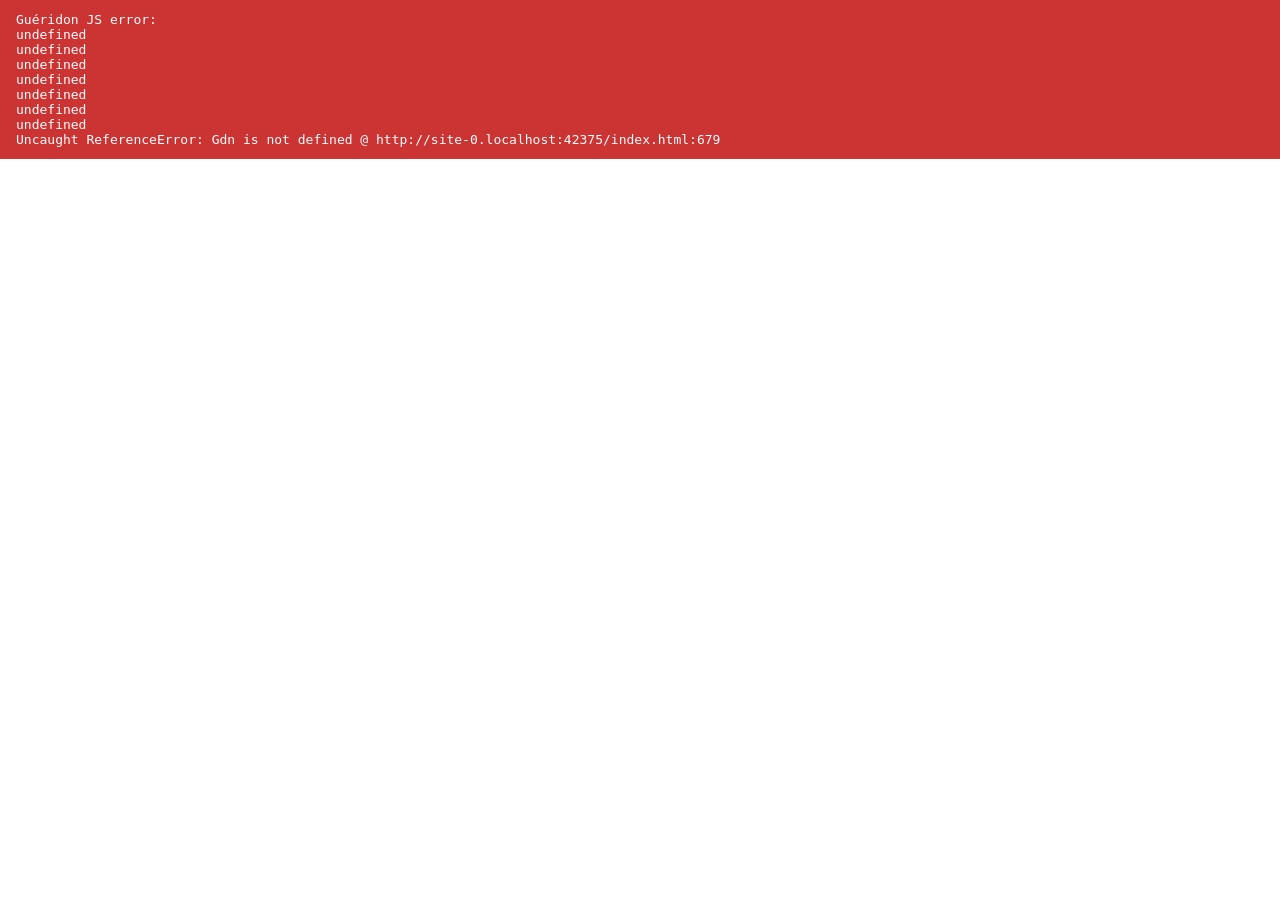
==== index.html @ 681e8d18 "Fix slash command intercept — only catch bridge/local commands, not CC skills /close and other CC sk" ====
<!DOCTYPE html>
<html lang="en">
<head>
<meta charset="utf-8">
<meta name="viewport" content="width=device-width, initial-scale=1, viewport-fit=cover">
<meta http-equiv="Cache-Control" content="no-cache, no-store, must-revalidate">
<meta http-equiv="Pragma" content="no-cache">
<meta http-equiv="Expires" content="0">
<title>Guéridon</title>
<link rel="manifest" href="/manifest.json">
<link rel="icon" href="/icon-192.svg" type="image/svg+xml">
<meta name="theme-color" content="#1a1a1a">
<meta name="apple-mobile-web-app-capable" content="yes">
<meta name="apple-mobile-web-app-status-bar-style" content="black-translucent">
<link rel="stylesheet" href="/style.css">
</head>
<body>

  <div class="switcher-backdrop" id="switcherBackdrop"></div>
  <div class="switcher" id="switcher">
    <div class="switcher-handle"></div>
    <div class="switcher-header">
      <span class="status-connection" id="switcherConnectionDot"></span>
      <input class="switcher-search" id="switcherSearch" type="text" placeholder="Filter sessions…">
      <button class="switcher-close" id="switcherClose" aria-label="Close">&#x2715;</button>
    </div>
    <div class="switcher-list" id="switcherList"></div>
  </div>

  <div class="ask-backdrop" id="askBackdrop"></div>
  <div class="ask-sheet" id="askSheet">
    <div class="ask-handle"></div>
    <div id="askContent"></div>
  </div>

  <div class="drop-overlay" id="dropOverlay">
    <div class="drop-overlay-label">Drop files here</div>
  </div>

  <div class="messages" id="messages"></div>


  <div class="slash-sheet-overlay" id="slashSheet">
    <div class="slash-sheet">
      <div class="slash-sheet-handle"></div>
      <div class="slash-sheet-header">
        <div class="slash-sheet-title">Commands</div>
        <button class="slash-close" aria-label="Close">&#x2715;</button>
      </div>
      <input class="slash-search" id="slashSearch" type="text" placeholder="Filter commands…">
      <div id="slashList"></div>
    </div>
  </div>

  <div class="input-area">
    <textarea class="input-field" placeholder="Message Claude..." rows="1" autocomplete="off" autocorrect="off" spellcheck="false"></textarea>
    <div class="staged-deposits" id="stagedDeposits"></div>
    <div class="btn-bar">
      <button class="btn-circle btn-file" aria-label="Attach" id="fileBtn">+</button>
      <button class="btn-circle btn-slash" aria-label="Commands" id="slashBtn">/</button>
      <button class="btn-lozenge folder" id="folderBtn"><span class="label" id="project"></span></button>
      <button class="btn-lozenge context" id="contextBtn"><span class="pct" id="contextPct"></span><span class="push-denied" id="pushDenied" title="Notifications blocked">🔇</span></button>
      <button class="btn-circle btn-send" aria-label="Send" id="sendBtn">&#x2191;</button>
    </div>
  </div>

<script>
// Early error handler — catches script load failures and syntax errors that
// occur BEFORE the inline script's own error reporting sets up. Without this,
// a broken module chain produces a silently dead page (gdn-lemega).
window.__gdnErrors = [];
window.addEventListener('error', function(e) {
  window.__gdnErrors.push(e.message + (e.filename ? ' @ ' + e.filename + ':' + e.lineno : ''));
  var d = document.getElementById('__gdnErrorBanner');
  if (!d) {
    d = document.createElement('pre');
    d.id = '__gdnErrorBanner';
    d.style.cssText = 'position:fixed;top:0;left:0;right:0;z-index:99999;background:#c33;color:white;padding:12px 16px;font-size:13px;white-space:pre-wrap;max-height:40vh;overflow:auto;margin:0;font-family:monospace;';
    (document.body || document.documentElement).appendChild(d);
  }
  d.textContent = 'Guéridon JS error:\n' + window.__gdnErrors.join('\n');
}, true);
</script>
<script src="/marked.js"></script>
<script src="/render-utils.js"></script>
<script src="/render-chips.js"></script>
<script src="/render-messages.js"></script>
<script src="/render-chrome.js"></script>
<script src="/render-overlays.js"></script>
<script>
// === Client error reporting ===
// Captures unhandled errors and promise rejections, sends to bridge.
// Fire-and-forget — never blocks or throws.
{
  const reported = new Set();
  window.reportError = reportError;
  function reportError(message, stack) {
    const key = message + (stack || '');
    if (reported.has(key)) return;
    reported.add(key);
    setTimeout(() => reported.delete(key), 5000); // dedup window
    try {
      fetch('/client-error', {
        method: 'POST',
        headers: { 'Content-Type': 'application/json' },
        body: JSON.stringify({ message, stack, userAgent: navigator.userAgent, url: location.href }),
      }).catch(() => {}); // swallow fetch failures
    } catch { /* swallow */ }
  }
  window.addEventListener('error', (e) => reportError(e.message, e.error?.stack));
  window.addEventListener('unhandledrejection', (e) => reportError(String(e.reason), e.reason?.stack));
}

let cachedState = null;
let switcherOpen = false;
let switcherExpandedFolder = null; // folder name currently expanded in switcher

// === Mode detection ===
const params = new URLSearchParams(location.search);
let bridgeUrl = params.get('bridge'); // Explicit bridge URL: ?bridge=http://kube:3001

// === iOS keyboard detection ===
// Body-scroll layout: no height-setting needed (body grows with content,
// the iOS viewport lie doesn't matter). Only toggle keyboard-open class
// for safe-area padding adjustments in standalone mode.
{
  if (window.visualViewport) {
    const inputArea = document.querySelector('.input-area');
    const refHeight = window.visualViewport.height;
    window.visualViewport.addEventListener('resize', () => {
      const keyboardOpen = window.visualViewport.height < refHeight - 100;
      inputArea.classList.toggle('keyboard-open', keyboardOpen);
    });
  }
}

// === Push notifications ===
let swRegistration = null;
let swReady = null;
let pushPermissionGranted = false;
let lastPushTag = null; // dedup: skip replay of same idle state on SSE reconnect
document.addEventListener('visibilitychange', () => {
  if (!document.hidden) lastPushTag = null; // page visible — allow next notification
});

// Register service worker immediately (needed for push + PWA install)
if ('serviceWorker' in navigator) {
  swReady = navigator.serviceWorker.register('/sw.js').then(
    (reg) => { swRegistration = reg; return reg; },
    (e) => { console.warn('[push] SW registration failed:', e); return null; },
  );
  // Listen for notification click deep-links from service worker
  navigator.serviceWorker.addEventListener('message', (ev) => {
    if (ev.data?.type === 'notificationClick' && ev.data.folder) {
      location.hash = ev.data.folder;
    }
  });
} else {
  swReady = Promise.resolve(null);
}

/** Request notification permission. Must be called from user gesture. */
async function pushRequestPermission() {
  if (!('Notification' in window)) return false;
  if (Notification.permission === 'granted') { pushPermissionGranted = true; return true; }
  if (Notification.permission === 'denied') {
    document.getElementById('pushDenied').classList.add('visible');
    return false;
  }
  const result = await Notification.requestPermission();
  pushPermissionGranted = result === 'granted';
  if (!pushPermissionGranted) {
    document.getElementById('pushDenied').classList.add('visible');
  }
  return pushPermissionGranted;
}

// Push denied indicator: tap shows instructions
document.getElementById('pushDenied').addEventListener('click', (e) => {
  e.stopPropagation();
  alert('Notifications are blocked.\n\nTo re-enable:\niOS: Settings → Notifications → Safari\nAndroid: Site settings → Notifications');
});

/** Subscribe to push via bridge. Call after hello provides VAPID key. */
async function pushSubscribe(vapidPublicKey) {
  await swReady;
  if (!swRegistration || !vapidPublicKey || !('PushManager' in window)) return;
  try {
    let sub = await swRegistration.pushManager.getSubscription();
    if (!sub) {
      const padding = '='.repeat((4 - (vapidPublicKey.length % 4)) % 4);
      const b64 = (vapidPublicKey + padding).replace(/-/g, '+').replace(/_/g, '/');
      const raw = atob(b64);
      const key = new Uint8Array(raw.length);
      for (let i = 0; i < raw.length; i++) key[i] = raw.charCodeAt(i);
      sub = await swRegistration.pushManager.subscribe({ userVisibleOnly: true, applicationServerKey: key });
    }
    // POST subscription to bridge
    if (bridgeUrl) {
      const subHeaders = { 'Content-Type': 'application/json' };
      if (ssePushToken) subHeaders['X-Push-Token'] = ssePushToken;
      await fetch(`${bridgeUrl}/push/subscribe`, {
        method: 'POST',
        headers: subHeaders,
        body: JSON.stringify(sub.toJSON()),
      });
      console.log('[push] Subscription sent to bridge');
    }
  } catch (e) {
    console.warn('[push] Subscription failed:', e);
  }
}

/** Show local notification (when page is unfocused and SW available). */
function pushNotify(body, opts = {}) {
  if (document.hasFocus()) return;
  if (!pushPermissionGranted && (typeof Notification === 'undefined' || Notification.permission !== 'granted')) return;
  const tag = opts.tag || 'gueridon-default';
  // Dedup: SSE reconnects replay the same idle state snapshot, which re-triggers
  // this function. Skip if we already notified for this tag. Cleared when status
  // transitions to 'working' (new turn) or when the page regains focus.
  if (tag === lastPushTag) return;
  lastPushTag = tag;
  const title = 'Guéridon';
  if (swRegistration) {
    swRegistration.showNotification(title, {
      body,
      icon: '/icon-192.svg',
      badge: '/icon-192.svg',
      tag,
      renotify: true,
      vibrate: opts.vibrate || [200],
      data: { folder: opts.folder || '' },
    });
  } else {
    new Notification(title, { body, icon: '/icon-192.svg', tag });
  }
}

// === SSE bridge client ===
let sseSource = null;
let sseClientId = 'bb-' + Date.now().toString(36) + Math.random().toString(36).slice(2, 6);
let sseCurrentFolder = null; // folder name we're connected to
let ssePushToken = null;     // bridge-issued token for push subscribe/unsubscribe auth (gdn-ricocu)
let sseWatchdog = null;
const SSE_WATCHDOG_MS = 65_000; // 60s silence = dead (pings every 30s + margin)

// Live state — shared between SSE and WS modes
let liveState = {
  session: {},
  messages: [],
  connection: 'disconnected',
  status: 'idle',
  switcher: null,
  _activity: null,
};

function sseConnect() {
  if (!bridgeUrl) return;
  if (sseSource) { sseSource.close(); sseSource = null; }

  const url = `${bridgeUrl}/events?clientId=${encodeURIComponent(sseClientId)}`;
  sseSource = new EventSource(url);

  sseSource.addEventListener('hello', (ev) => {
    const data = JSON.parse(ev.data);
    if (data.version !== 1) {
      console.error('[bb] protocol version mismatch, reloading');
      location.reload();
      return;
    }
    liveState.connection = 'connected';
    sseResetWatchdog();
    sseRender();

    // Store bridge-issued push token for subscribe/unsubscribe auth (gdn-ricocu)
    ssePushToken = data.pushToken || null;

    // Subscribe to push if bridge provides VAPID key
    if (data.vapidPublicKey) {
      pushSubscribe(data.vapidPublicKey);
    }

    // Re-establish session from hash or previous state.
    // Clear stale messages — the POST /session response sends a fresh state snapshot.
    // Without this, deltas arriving between reconnect and state snapshot accumulate
    // on top of old messages, causing visual duplication.
    if (sseCurrentFolder) {
      // Always clear stale messages when we have an active folder —
      // both auto-reconnect (Last-Event-ID) and watchdog reconnect (fresh
      // EventSource) need a clean slate before the state snapshot arrives.
      liveState.messages = [];
      ssePostSession(sseCurrentFolder);
    } else if (location.hash.length > 1) {
      ssePostSession(location.hash.slice(1));
    }
  });

  sseSource.addEventListener('folders', (ev) => {
    const data = JSON.parse(ev.data);
    sseResetWatchdog();
    handleSSEFolders(data.folders || []);
  });

  sseSource.addEventListener('state', (ev) => {
    const data = JSON.parse(ev.data);
    sseResetWatchdog();
    // Discard events for wrong folder (data.folder is the routing key; data.session is the session object)
    if (sseCurrentFolder && data.folder && data.folder !== sseCurrentFolder) return;
    handleSSEState(data);
  });

  sseSource.addEventListener('delta', (ev) => {
    const data = JSON.parse(ev.data);
    sseResetWatchdog();
    if (sseCurrentFolder && data.folder && data.folder !== sseCurrentFolder) return;
    handleSSEDelta(data);
  });

  sseSource.addEventListener('ping', () => {
    sseResetWatchdog();
  });

  sseSource.onerror = () => {
    liveState.connection = 'disconnected';
    liveState._activity = null;
    sseRender();
    // EventSource auto-reconnects — no manual retry needed
  };

  sseSource.onopen = () => {
    // Fires on initial connect and each reconnect
    sseResetWatchdog();
  };
}

function sseResetWatchdog() {
  if (sseWatchdog) clearTimeout(sseWatchdog);
  sseWatchdog = setTimeout(() => {
    console.log('[bb] SSE watchdog: no events for 65s, reconnecting');
    if (sseSource) { sseSource.close(); sseSource = null; }
    liveState.connection = 'disconnected';
    sseRender();
    sseConnect();
  }, SSE_WATCHDOG_MS);
}

function mapFolderState(state) {
  if (state === 'active' || state === 'paused') return 'now';
  if (state === 'closed') return 'previous';
  return 'fresh';
}

function handleSSEFolders(folders) {
  liveState.switcher = {
    sessions: folders.map(f => ({
      id: f.path || f.name,
      project: f.name,
      status: mapFolderState(f.state),
      backendState: f.state,
      humanSessionCount: f.humanSessionCount || 0,
      updated: f.lastActive,
      last_message: f.handoffPurpose || '',
      context_pct: f.contextPct || 0,
      sessions: f.sessions || [],
    })),
  };

  // Auto-connect: hash, first active, or open switcher
  if (!sseCurrentFolder) {
    let target = null;
    if (location.hash.length > 1) {
      const hashName = location.hash.slice(1);
      target = folders.find(f => f.name === hashName || f.path === hashName);
    }
    if (!target) target = folders.find(f => f.state === 'active');
    if (target) {
      sseConnectFolder(target);
    } else {
      switcherOpen = true;
    }
  }
  sseRender();
}

function handleSSEState(data) {
  // Bridge broadcasts: { session: folderName, ...getState() }
  // getState().session is {id, model, project, context_pct} — overwrites the string
  // (later properties win in spread). So data.session is the object.

  if (data.messages) {
    console.log('[bb] state snapshot:', data.messages.length, 'msgs');
    liveState.messages = data.messages;
  }
  if (data.session && typeof data.session === 'object') {
    liveState.session = { ...liveState.session, ...data.session };
  }
  if (data.status) liveState.status = data.status;
  if (data.status === 'working') lastPushTag = null; // new turn — allow next idle notification
  if (data.slashCommands !== undefined) liveState.slashCommands = data.slashCommands;
  if (data.status === 'idle') {
    liveState._activity = null;
    // Local notification when Claude finishes (page unfocused)
    const folder = sseCurrentFolder || '';
    pushNotify(`Claude finished in ${folder}`, {
      tag: `gueridon-done-${folder}`,
      folder,
    });
  }

  sseRender();
}

function handleSSEDelta(data) {
  switch (data.type) {
    case 'status':
      liveState.status = data.status;
      if (data.status === 'idle') liveState._activity = null;
      if (data.status === 'working') {
        lastPushTag = null; // new turn — allow next idle notification
      }
      break;

    case 'message_start':
      // New message boundary — either outer turn start or inner API call
      // (mini-reset). Always push a fresh assistant message.
      liveState.messages.push({ role: 'assistant', content: null });
      console.log('[bb] message_start, now', liveState.messages.length, 'msgs');
      break;

    case 'activity':
      liveState._activity = data.activity;
      liveState.status = 'working';
      // Ensure an assistant message exists for incoming content/tool deltas
      ensureAssistantMessage();
      break;

    case 'content': {
      const msg = ensureAssistantMessage();
      msg.content = data.text;
      break;
    }

    case 'tool_start': {
      const msg = ensureAssistantMessage();
      if (!msg.tool_calls) msg.tool_calls = [];
      // Ensure we have an entry at this index
      while (msg.tool_calls.length <= data.index) {
        msg.tool_calls.push({ name: '', status: 'running', input: '', output: null, collapsed: true });
      }
      msg.tool_calls[data.index] = {
        name: data.name,
        status: 'running',
        input: data.input || '',
        output: null,
        collapsed: true,
      };
      break;
    }

    case 'tool_complete': {
      const last = liveState.messages[liveState.messages.length - 1];
      if (last?.tool_calls?.[data.index]) {
        last.tool_calls[data.index].status = data.status;
        if (data.output) last.tool_calls[data.index].output = data.output;
      }
      break;
    }

    case 'ask_user':
      showAskUserOverlay(data.questions, data.toolCallId, {
        els: askEls,
        onAnswer(answer) {
          ssePostPrompt(sseCurrentFolder, answer);
          liveState.messages.push({ role: 'user', content: answer });
          sseRender();
        },
        onDismiss() { ta.focus(); },
      });
      break;

    case 'thinking_content': {
      const msg = ensureAssistantMessage();
      msg.thinking = data.text;
      break;
    }

    case 'api_error':
      liveState.status = 'idle';
      liveState._activity = null;
      liveState.messages.push({ role: 'assistant', content: data.error });
      break;
  }
  sseRender();
}

/** Ensure the last message is an assistant message — create one if not.
 * Message splitting is driven by message_start deltas from the server
 * (emitted at turn start and on inner API call index collisions). */
function ensureAssistantMessage() {
  const last = liveState.messages[liveState.messages.length - 1];
  if (last && last.role === 'assistant') return last;
  const msg = { role: 'assistant', content: null };
  liveState.messages.push(msg);
  return msg;
}

async function ssePostSession(folderName, sessionId) {
  try {
    const body = sessionId ? { sessionId } : {};
    const res = await fetch(`${bridgeUrl}/session/${encodeURIComponent(folderName)}`, {
      method: 'POST',
      headers: { 'Content-Type': 'application/json', 'X-Client-ID': sseClientId },
      body: JSON.stringify(body),
    });
    if (!res.ok) { console.error('[bb] POST /session failed:', res.status); reportError('POST /session failed: ' + res.status); }
  } catch (err) {
    console.error('[bb] POST /session error:', err);
    reportError('POST /session error: ' + err);
  }
}

async function ssePostPrompt(folderName, text) {
  try {
    const res = await fetch(`${bridgeUrl}/prompt/${encodeURIComponent(folderName)}`, {
      method: 'POST',
      headers: { 'Content-Type': 'application/json', 'X-Client-ID': sseClientId },
      body: JSON.stringify({ text }),
    });
    if (!res.ok) {
      console.error('[bb] POST /prompt failed:', res.status);
      reportError('POST /prompt failed: ' + res.status);
      return { ok: false };
    }
    const data = await res.json();
    return { ok: true, queued: !!data.queued, delivered: !!data.delivered };
  } catch (err) {
    console.error('[bb] POST /prompt error:', err);
    reportError('POST /prompt error: ' + err);
    return { ok: false };
  }
}

async function ssePostAbort(folderName) {
  try {
    await fetch(`${bridgeUrl}/abort/${encodeURIComponent(folderName)}`, {
      method: 'POST',
      headers: { 'Content-Type': 'application/json', 'X-Client-ID': sseClientId },
    });
  } catch (err) {
    console.error('[bb] POST /abort error:', err);
    reportError('POST /abort error: ' + err);
  }
}

async function ssePostExit(folderName) {
  try {
    await fetch(`${bridgeUrl}/exit/${encodeURIComponent(folderName)}`, {
      method: 'POST',
      headers: { 'Content-Type': 'application/json', 'X-Client-ID': sseClientId },
    });
  } catch (err) {
    console.error('[bb] POST /exit error:', err);
    reportError('POST /exit error: ' + err);
  }
}

async function exitSession() {
  if (!bridgeUrl || !sseCurrentFolder) return;
  await ssePostExit(sseCurrentFolder);
  sseCurrentFolder = null;
  liveState.session = {};
  liveState.messages = [];
  liveState.status = 'idle';
  liveState._activity = null;
  liveState.slashCommands = null;
  location.hash = '';
  switcherOpen = true;
  fetch(bridgeUrl + '/folders')
    .then(r => r.json())
    .then(d => { if (d.folders) handleSSEFolders(d.folders); })
    .catch(() => {});
  sseRender();
}

// showAskUserOverlay, hideAskUserOverlay now in /render-overlays.js

function sseConnectFolder(folder, sessionId) {
  const name = folder.name || folder;
  // Allow reconnect to same folder if switching sessions
  if (sseCurrentFolder === name && !sessionId) return;
  sseCurrentFolder = name;
  liveState.session = { project: name };
  liveState.messages = [];
  liveState.status = 'idle';
  liveState._activity = null;
  location.hash = name;
  stagedDeposits = [];
  renderStagedDeposits();
  ssePostSession(name, sessionId);
  sseRender();
}

let sseRenderQueued = false;
function refreshPlaceholder() {
  updatePlaceholder(document.querySelector('.input-field'), {
    currentFolder: sseCurrentFolder,
    connection: liveState.connection,
    status: liveState.status,
    activity: liveState._activity,
    model: liveState.session?.model,
  });
}

function sseRender() {
  if (sseRenderQueued) return;
  sseRenderQueued = true;
  requestAnimationFrame(() => {
    sseRenderQueued = false;
    cachedState = liveState;
    renderStatusBar(liveState, chromeEls);
    // Auto-scroll if user is near the bottom (within 150px).
    // Replaces scroll-snap which fought iOS keyboard animation.
    const scrollGap = document.documentElement.scrollHeight - window.scrollY - window.innerHeight;
    const wasNearBottom = scrollGap < 150;

    renderMessages(document.getElementById('messages'), liveState.messages, {
      status: liveState.status,
      connection: liveState.connection,
      activity: liveState._activity,
      onError: reportError,
    });

    if (wasNearBottom) {
      window.scrollTo({ top: document.body.scrollHeight });
    }
    refreshSwitcher();
    refreshSendButton();
    // Show action buttons when any folder is connected (local commands always available)
    const hasFolder = !!sseCurrentFolder;
    document.getElementById('slashBtn').classList.toggle('visible', hasFolder);
    document.getElementById('fileBtn').classList.toggle('visible', hasFolder);
    refreshPlaceholder();
  });
}

// Start SSE if configured
function initSSE() {
  sseConnect();
  window.addEventListener('hashchange', () => {
    const folder = location.hash.slice(1);
    if (folder && folder !== sseCurrentFolder) {
      sseConnectFolder({ name: folder });
    }
  });
}

if (bridgeUrl) {
  initSSE();
} else {
  // Auto-discover: probe same-origin /folders (when served by the bridge itself).
  fetch('/folders').then((res) => {
    if (res.ok) {
      bridgeUrl = location.origin;
      initSSE();
    }
  }).catch(() => {});
}

// === Rendering helpers ===

// Render functions from client/*.js modules (window.Gdn namespace)
const { esc, trimText, trimToolOutput, truncateThinking, buildDepositNoteClient, THINKING_TRUNCATE,
        renderChip, renderThinkingChip, renderLocalCommand, attachCopyButton,
        addCopyButtons, renderUserBubble, renderMessages,
        renderStatusBar, renderSwitcher, updatePlaceholder, updateSendButton,
        showAskUserOverlay, hideAskUserOverlay,
        getSlashCommands, renderSlashList, openSlashSheet,
        showStagedError: _showStagedError, renderStagedDeposits: _renderStagedDeposits } = Gdn;

// Chrome element refs — cached once, passed to render functions
const chromeEls = {
  project: document.getElementById('project'),
  contextPct: document.getElementById('contextPct'),
  contextBtn: document.getElementById('contextBtn'),
  connectionDot: document.getElementById('switcherConnectionDot'),
  body: document.body,
};
const switcherEls = {
  switcher: document.getElementById('switcher'),
  list: document.getElementById('switcherList'),
  backdrop: document.getElementById('switcherBackdrop'),
  body: document.body,
};
const askEls = {
  backdrop: document.getElementById('askBackdrop'),
  sheet: document.getElementById('askSheet'),
  content: document.getElementById('askContent'),
};
const slashEls = {
  list: document.getElementById('slashList'),
  sheet: document.getElementById('slashSheet'),
  searchInput: document.getElementById('slashSearch'),
};
const stagedContainer = document.getElementById('stagedDeposits');

// Orchestrator wrappers — bind mutable state to module functions
function showStagedError(msg) { _showStagedError(msg, stagedContainer); }
function renderStagedDeposits() {
  _renderStagedDeposits(stagedDeposits, {
    container: stagedContainer,
    onRemove(i) { stagedDeposits.splice(i, 1); renderStagedDeposits(); refreshSendButton(); },
  });
}

// Configure marked — GFM for tables/task lists/strikethrough, no <br> on single newlines
marked.setOptions({ gfm: true, breaks: false });


// renderStatusBar, renderSwitcher, updatePlaceholder, updateSendButton now in /render-chrome.js

function refreshSwitcher() {
  renderSwitcher(cachedState || liveState, {
    switcherOpen,
    currentFolder: sseCurrentFolder,
    expandedFolder: switcherExpandedFolder,
    filter: document.getElementById('switcherSearch').value.trim().toLowerCase(),
    els: switcherEls,
    onConnect: (folder, sessionId) => {
      if (!bridgeUrl) return;
      sseConnectFolder(folder, sessionId);
      closeSwitcher();
    },
    onExpand: (folder) => {
      switcherExpandedFolder = folder;
      refreshSwitcher();
    },
    onCreate: (name) => {
      if (!bridgeUrl) return;
      fetch(bridgeUrl + '/folders', {
        method: 'POST',
        headers: { 'Content-Type': 'application/json' },
        body: JSON.stringify(name ? { name } : {}),
      })
        .then(r => { if (!r.ok) return r.json().then(e => Promise.reject(e)); return r.json(); })
        .then(d => {
          sseConnectFolder({ name: d.name, path: d.path });
          closeSwitcher();
        })
        .catch(e => alert(e.error || 'Failed to create folder'));
    },
  });
}

// Bridge mode renders via its own event handlers — no render() call needed.

function closeSwitcher() {
  switcherOpen = false;
  document.getElementById('switcher').dataset.open = 'false';
  document.getElementById('switcherBackdrop').dataset.open = 'false';
  document.getElementById('switcherSearch').value = '';
  delete document.body.dataset.switcherOpen;
}

// Switcher: open/close uses client-side state, search re-filters without refetching
document.getElementById('switcherClose').addEventListener('click', closeSwitcher);
document.getElementById('switcherBackdrop').addEventListener('click', closeSwitcher);

// Swipe-down-to-dismiss on switcher (handle + header area)
{
  const switcherEl = document.getElementById('switcher');
  let swipeStartY = null;
  let swipeStartTranslate = 0;
  const handleEl = switcherEl.querySelector('.switcher-handle');
  const headerEl = switcherEl.querySelector('.switcher-header');

  // Tap handle to dismiss
  handleEl.addEventListener('click', closeSwitcher);

  // Swipe from handle or header area
  for (const el of [handleEl, headerEl]) {
    el.addEventListener('touchstart', (e) => {
      swipeStartY = e.touches[0].clientY;
      swipeStartTranslate = 0;
      switcherEl.style.transition = 'none';
    }, { passive: true });

    el.addEventListener('touchmove', (e) => {
      if (swipeStartY === null) return;
      const dy = e.touches[0].clientY - swipeStartY;
      if (dy > 0) {
        swipeStartTranslate = dy;
        switcherEl.style.transform = `translateY(${dy}px)`;
      }
    }, { passive: true });

    el.addEventListener('touchend', () => {
      switcherEl.style.transition = '';
      if (swipeStartTranslate > 80) {
        // Animate to bottom, then close state after transition
        switcherEl.style.transform = 'translateY(100%)';
        closeSwitcher();
        setTimeout(() => { switcherEl.style.transform = ''; }, 300);
      } else {
        switcherEl.style.transform = '';
      }
      swipeStartY = null;
    });
  }

  // Tap empty space below list items dismisses (the switcher itself, not just backdrop)
  document.getElementById('switcherList').addEventListener('click', (e) => {
    if (e.target === e.currentTarget) closeSwitcher();
  });
}

document.getElementById('switcherSearch').addEventListener('input', () => {
  if (cachedState) refreshSwitcher();
});

// Folder lozenge: tap opens session switcher
document.getElementById('folderBtn').addEventListener('click', () => {
  switcherOpen = true;
  switcherExpandedFolder = null;
  if (bridgeUrl) {
    fetch(bridgeUrl + '/folders')
      .then(r => r.json())
      .then(d => { if (d.folders) handleSSEFolders(d.folders); })
      .catch(() => {});
  }
  if (cachedState) refreshSwitcher();
});

// Context lozenge: tap when amber/red offers exit, long-press always offers exit
{
  const contextBtn = document.getElementById('contextBtn');
  let longPressTimer = null;
  let didLongPress = false;
  contextBtn.addEventListener('pointerdown', () => {
    didLongPress = false;
    longPressTimer = setTimeout(() => {
      didLongPress = true;
      if (sseCurrentFolder && confirm('End this session and return to the lobby?')) {
        exitSession();
      }
    }, 800);
  });
  contextBtn.addEventListener('pointerup', () => {
    clearTimeout(longPressTimer);
    if (didLongPress) return;
    const level = contextBtn.dataset.level;
    if ((level === 'low' || level === 'critical') && sseCurrentFolder) {
      if (confirm('Context is running high. End this session and start fresh?')) {
        exitSession();
      }
    }
  });
  contextBtn.addEventListener('pointercancel', () => clearTimeout(longPressTimer));
}

// Textarea setup — field-sizing: content handles auto-grow in CSS
const ta = document.querySelector('.input-field');
const msgEl = document.getElementById('messages');
const sendBtn = document.getElementById('sendBtn');

ta.addEventListener('input', () => refreshSendButton());

// Tapping input scrolls to latest — user wants to see recent messages to compose a reply
ta.addEventListener('focus', () => {
  window.scrollTo({ top: document.body.scrollHeight });
});

// Enter = newline. Shift+Enter or Cmd/Ctrl+Enter = submit.
ta.addEventListener('keydown', (e) => {
  if (e.key === 'Enter' && (e.shiftKey || e.metaKey || e.ctrlKey)) {
    e.preventDefault();
    sendBtn.click();
  }
});

function refreshSendButton() {
  updateSendButton(sendBtn, {
    hasText: ta.value.trim().length > 0,
    hasDeposits: stagedDeposits.length > 0,
    isDisconnected: document.body.dataset.connection === 'disconnected',
    isBusy: document.body.dataset.busy === 'true',
    isLive: !!bridgeUrl,
  });
}

// Staged deposits — files deposited on disk but not yet sent as prompt
let stagedDeposits = [];

// Send button tap
sendBtn.addEventListener('click', () => {
  // Request notification permission on first user gesture
  if (!pushPermissionGranted && 'Notification' in window && Notification.permission === 'default') {
    pushRequestPermission();
  }

  const isDisconnected = document.body.dataset.connection === 'disconnected';
  const isLive = !!bridgeUrl;
  if (isDisconnected && !isLive) return;

  const isBusy = document.body.dataset.busy === 'true';
  const hasText = ta.value.trim().length > 0;
  const hasDeposits = stagedDeposits.length > 0;
  const hasContent = hasText || hasDeposits;

  if (isBusy && !hasContent) {
    // Stop — abort Claude's current turn
    if (bridgeUrl && sseCurrentFolder) {
      ssePostAbort(sseCurrentFolder);
    }
  } else if (hasContent) {
    // Intercept typed bridge commands (/exit, /abort) and CC-local commands
    // (/compact, /context, /cost). Non-local CC skills (/close, /commit)
    // fall through and are sent as prompts.
    const userText = ta.value.trim();
    if (!hasDeposits && /^\/\w+$/.test(userText)) {
      const name = userText.slice(1);
      const locals = getSlashCommands(liveState.slashCommands);
      const cmd = locals.find(c => c.name === name);
      if (cmd && (cmd.name === 'exit' || cmd.name === 'abort' || cmd.local)) {
        ta.value = '';
        refreshSendButton();
        handleSlashSelect(cmd);
        return;
      }
    }

    // Compose prompt: deposit notes first, then user text
    const parts = [];
    stagedDeposits.forEach(dep => {
      parts.push(buildDepositNoteClient(dep.folder, dep.manifest));
    });
    if (userText) parts.push(userText);
    const text = parts.join('\n\n');

    const msgId = 'msg-' + Date.now() + '-' + Math.random().toString(36).slice(2, 6);

    // Add message to DOM immediately (optimistic)
    const bubble = document.createElement('div');
    bubble.className = 'msg-user';
    let bubbleHTML = '';
    if (hasDeposits) {
      const fileRefs = stagedDeposits.flatMap(dep =>
        dep.manifest.files.map(f => f.deposited_as)
      );
      bubbleHTML += `<div class="msg-files">\u{1F4CE} ${fileRefs.join(', ')}</div>`;
    }
    if (userText) bubbleHTML += marked.parseInline(userText);
    bubble.innerHTML = bubbleHTML;
    bubble.dataset.msgId = msgId;
    msgEl.appendChild(bubble);

    // Also add to liveState so re-renders preserve it
    if (bridgeUrl) {
      liveState.messages.push({
        role: 'user', content: text, _msgId: msgId,
      });
    }

    // Send via SSE bridge
    if (bridgeUrl && sseCurrentFolder) {
      ssePostPrompt(sseCurrentFolder, text);
    }

    // Clear staging
    stagedDeposits = [];
    renderStagedDeposits();

    // Scroll to bottom after sending
    window.scrollTo({ top: document.body.scrollHeight });

    // Clear textarea
    ta.value = '';
    refreshSendButton();
  }
});

// --- Slash command sheet ---
// getSlashCommands, renderSlashList, openSlashSheet now in /render-overlays.js

const slashBtn = document.getElementById('slashBtn');

function handleSlashSelect(cmd) {
  if (cmd.name === 'exit') {
    if (sseCurrentFolder && confirm('End this session and return to the lobby?')) exitSession();
    return;
  }
  if (cmd.name === 'abort') {
    if (sseCurrentFolder) ssePostAbort(sseCurrentFolder);
    return;
  }
  ta.value = '/' + cmd.name;
  refreshSendButton();
  if (cmd.local) sendBtn.click();
  else ta.focus();
}

function slashOpts() {
  return { ccCommands: liveState.slashCommands, els: slashEls, onSelect: handleSlashSelect };
}

slashEls.searchInput.addEventListener('input', () => renderSlashList(slashEls.searchInput.value, slashOpts()));
slashBtn.addEventListener('click', () => openSlashSheet(slashOpts()));
slashEls.sheet.addEventListener('click', (e) => {
  if (e.target === slashEls.sheet) slashEls.sheet.classList.remove('open');
});

// Slash sheet: X button and swipe-down-to-dismiss
{
  const slashOverlay = slashEls.sheet;
  const slashInner = slashOverlay.querySelector('.slash-sheet');
  const slashHandle = slashInner.querySelector('.slash-sheet-handle');
  const slashHeader = slashInner.querySelector('.slash-sheet-header');

  function closeSlashSheet() { slashOverlay.classList.remove('open'); }

  // X button
  slashInner.querySelector('.slash-close').addEventListener('click', closeSlashSheet);

  // Tap handle to dismiss
  slashHandle.addEventListener('click', closeSlashSheet);

  // Swipe-down from handle or header area
  let swipeStartY = null;
  let swipeStartTranslate = 0;

  for (const el of [slashHandle, slashHeader]) {
    el.addEventListener('touchstart', (e) => {
      swipeStartY = e.touches[0].clientY;
      swipeStartTranslate = 0;
      slashInner.style.transition = 'none';
    }, { passive: true });

    el.addEventListener('touchmove', (e) => {
      if (swipeStartY === null) return;
      const dy = e.touches[0].clientY - swipeStartY;
      if (dy > 0) {
        swipeStartTranslate = dy;
        slashInner.style.transform = `translateY(${dy}px)`;
      }
    }, { passive: true });

    el.addEventListener('touchend', () => {
      slashInner.style.transition = '';
      if (swipeStartTranslate > 80) {
        slashInner.style.transform = 'translateY(100%)';
        closeSlashSheet();
        setTimeout(() => { slashInner.style.transform = ''; }, 300);
      } else {
        slashInner.style.transform = '';
      }
      swipeStartY = null;
    });
  }
}

// === File upload ===
const fileInput = document.createElement('input');
fileInput.type = 'file';
fileInput.accept = 'image/*,.txt,.md,.json,.csv,.pdf,.doc,.docx';
fileInput.multiple = true;
fileInput.style.display = 'none';
document.body.appendChild(fileInput);

// showStagedError, renderStagedDeposits now in /render-overlays.js
// Replicate server/upload.ts:buildDepositNote exactly — if this drifts,
// staged vs non-staged uploads produce different prompts for CC.

function uploadFiles(files) {
  if (!files.length) return;
  if (!sseCurrentFolder || !bridgeUrl) {
    showStagedError('Connect to a folder first');
    return;
  }
  const fileBtn = document.getElementById('fileBtn');
  const targetFolder = sseCurrentFolder;
  const form = new FormData();
  for (const f of files) form.append('file', f);

  fileBtn.classList.add('uploading');
  fetch(`${bridgeUrl}/upload/${encodeURIComponent(targetFolder)}?stage=true`, {
    method: 'POST',
    body: form,
  })
    .then(r => r.json())
    .then(data => {
      if (data.error) {
        showStagedError(data.error);
        return;
      }
      if (sseCurrentFolder !== targetFolder) return;
      stagedDeposits.push({ folder: data.folder, manifest: data.manifest });
      renderStagedDeposits();
      refreshSendButton();
    })
    .catch((err) => { reportError('POST /upload error: ' + err); showStagedError('Upload failed'); })
    .finally(() => fileBtn.classList.remove('uploading'));
}

document.getElementById('fileBtn').addEventListener('click', () => {
  fileInput.click();
});

fileInput.addEventListener('change', () => {
  uploadFiles(fileInput.files);
  fileInput.value = '';
});

// Drag and drop — document-level with overlay
const dropOverlay = document.getElementById('dropOverlay');
let dragCounter = 0;

document.addEventListener('dragenter', (e) => {
  e.preventDefault();
  if (e.dataTransfer?.types.includes('Files')) {
    dragCounter++;
    dropOverlay.classList.add('active');
  }
});

document.addEventListener('dragover', (e) => {
  e.preventDefault();
  if (e.dataTransfer) e.dataTransfer.dropEffect = 'copy';
});

document.addEventListener('dragleave', (e) => {
  e.preventDefault();
  dragCounter--;
  if (dragCounter <= 0) {
    dragCounter = 0;
    dropOverlay.classList.remove('active');
  }
});

document.addEventListener('drop', (e) => {
  e.preventDefault();
  dragCounter = 0;
  dropOverlay.classList.remove('active');
  if (e.dataTransfer?.files.length) {
    if (!sseCurrentFolder || !bridgeUrl) {
      showStagedError('Connect to a folder first');
      return;
    }
    uploadFiles(e.dataTransfer.files);
  }
});
</script>
</body>
</html>
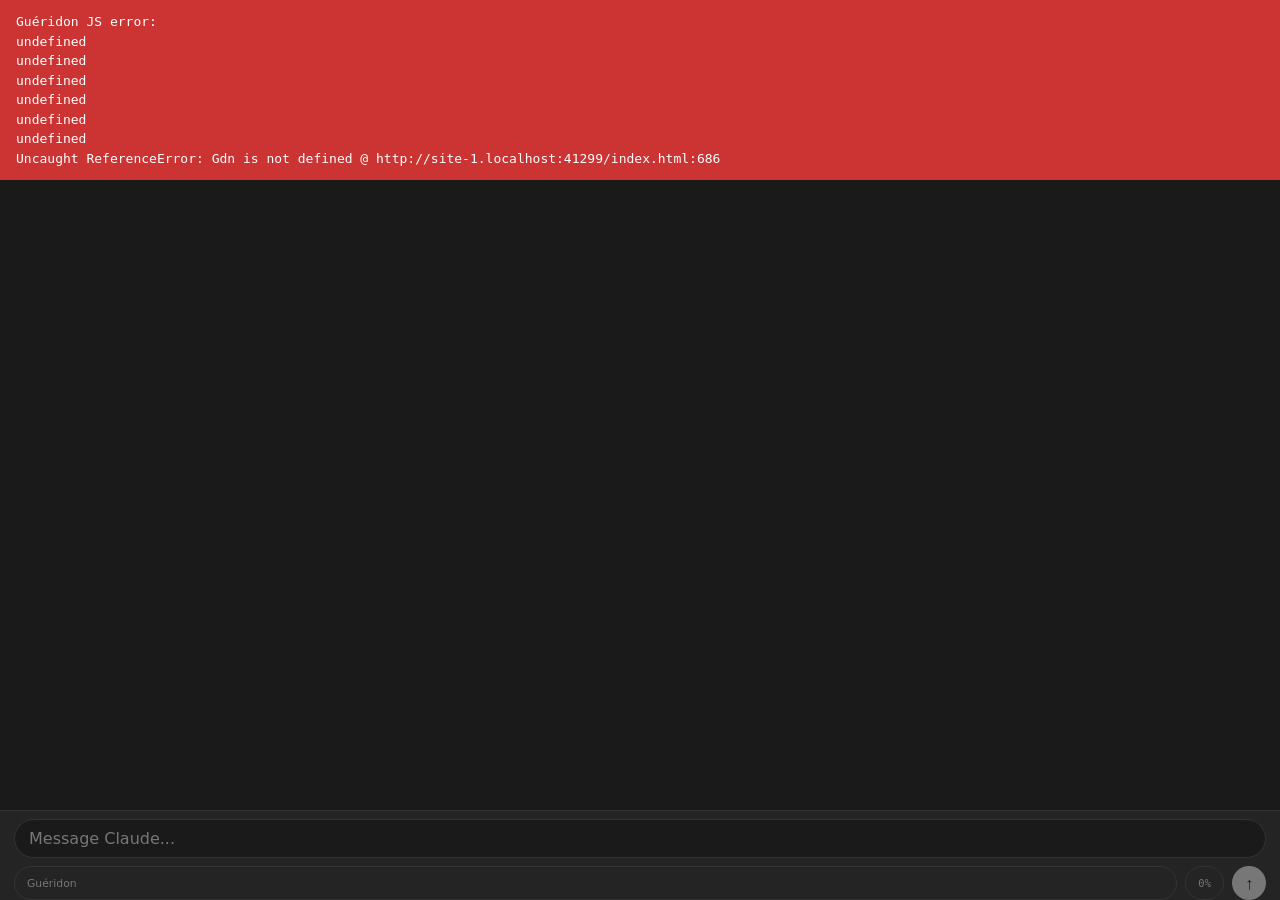
==== commit 17c87a74: "Fix tool_complete targeting wrong message after message_start (gdn-wemazo) tool_complete searched on" ====
--- a/index.html
+++ b/index.html
@@ -8,7 +8,8 @@
 <meta http-equiv="Expires" content="0">
 <title>Guéridon</title>
 <link rel="manifest" href="/manifest.json">
-<link rel="icon" href="/icon-192.svg" type="image/svg+xml">
+<link rel="icon" href="/icon-192.svg?v=3" type="image/svg+xml">
+<link rel="apple-touch-icon" href="/apple-touch-icon.png?v=3">
 <meta name="theme-color" content="#1a1a1a">
 <meta name="apple-mobile-web-app-capable" content="yes">
 <meta name="apple-mobile-web-app-status-bar-style" content="black-translucent">
@@ -459,10 +460,16 @@
     }
 
     case 'tool_complete': {
-      const last = liveState.messages[liveState.messages.length - 1];
-      if (last?.tool_calls?.[data.index]) {
-        last.tool_calls[data.index].status = data.status;
-        if (data.output) last.tool_calls[data.index].output = data.output;
+      // Search backwards — tool_complete may arrive after message_start pushed
+      // a new assistant message, so the tool lives in a previous message.
+      // Match on index AND status=running to avoid updating the wrong tool.
+      for (let i = liveState.messages.length - 1; i >= 0; i--) {
+        const tc = liveState.messages[i]?.tool_calls?.[data.index];
+        if (tc && tc.status === 'running') {
+          tc.status = data.status;
+          if (data.output) tc.output = data.output;
+          break;
+        }
       }
       break;
     }
--- a/style.css
+++ b/style.css
@@ -0,0 +1,1188 @@
+*, *::before, *::after { box-sizing: border-box; margin: 0; padding: 0; }
+
+:root {
+  --bg: #1a1a1a;
+  --surface: #242424;
+  --surface-raised: #2a2a2a;
+  --border: #333;
+  --text: #e8e8e8;
+  --text-dim: #777;
+  --text-mid: #aaa;
+  --accent: #d97757;
+  --accent-dim: #B85A35;
+  --green: #788c5d;
+  --amber: #fbbf24;
+  --blue: #6a9bcc;
+  --red: #CE3931;
+  --radius: 10px;
+  --font: -apple-system, BlinkMacSystemFont, system-ui, sans-serif;
+  --mono: 'SF Mono', Menlo, Consolas, monospace;
+  --safe-top: env(safe-area-inset-top, 0px);
+  --safe-bottom: env(safe-area-inset-bottom, 0px);
+}
+
+html {
+  font-size: 15px;
+  overflow-x: hidden;
+  /* scroll-snap disabled — fights iOS keyboard animation, causing ghost input area.
+     Auto-follow during streaming handled by JS scrollTo in renderMessages. */
+  /* scroll-snap-type: y proximity; */
+  /* scroll-padding-bottom: calc(100px + env(safe-area-inset-bottom, 0px)); */
+}
+
+body {
+  font-family: var(--font);
+  background: var(--bg);
+  color: var(--text);
+  line-height: 1.5;
+  min-height: 100dvh; /* body grows with content — enables Safari Full Page screenshots */
+  display: flex;
+  flex-direction: column;
+  -webkit-font-smoothing: antialiased;
+}
+
+/* === Messages === */
+/* Body-scroll layout: messages overflow into the document, not a scroll
+   container. Safari Full Page screenshots capture document scroll height.
+   flex: 1 0 auto = grow to fill, never shrink, content-sized basis.
+   (flex: 1 means 1 1 0 — messages can collapse to zero height.) */
+.messages {
+  flex: 1 0 auto;
+  padding: calc(var(--safe-top) + 12px) 14px 16px;
+  display: flex;
+  flex-direction: column;
+  gap: 10px;
+}
+
+.messages > * { flex-shrink: 0; }
+
+/* Synthetic system chip — centred, dim, informational */
+.msg-system {
+  align-self: center;
+  font-size: 0.75rem;
+  color: var(--text-dim);
+  font-style: italic;
+  padding: 4px 12px;
+  max-width: 85%;
+}
+
+/* User bubble — cool blue-grey (scheme A) */
+.msg-user {
+  align-self: flex-end;
+  max-width: 85%;
+  background: #2a3a4a;
+  color: #d4e4f4;
+  padding: 9px 14px;
+  border-radius: 18px 18px 4px 18px;
+  font-size: 0.93rem;
+  line-height: 1.4;
+}
+.msg-user a:link, .msg-user a:visited { color: #8bb8dd; text-decoration: underline; }
+.msg-user a:active { color: var(--accent); }
+
+/* Assistant text — brand orange (scheme A) */
+.msg-assistant {
+  align-self: flex-start;
+  max-width: 92%;
+  font-size: 0.93rem;
+  padding: 2px 0;
+  color: var(--text);
+  line-height: 1.5;
+}
+
+/* Markdown in assistant messages */
+.msg-assistant p { margin-bottom: 8px; }
+.msg-assistant p:last-child { margin-bottom: 0; }
+.msg-assistant strong { font-weight: 600; color: var(--accent); }
+.msg-assistant em { font-style: italic; }
+.msg-assistant del { text-decoration: line-through; color: var(--text-dim); }
+.msg-assistant a:link, .msg-assistant a:visited { color: var(--blue); text-decoration: underline; }
+.msg-assistant a:active { color: var(--accent); }
+
+.msg-assistant h1, .msg-assistant h2, .msg-assistant h3,
+.msg-assistant h4, .msg-assistant h5, .msg-assistant h6 {
+  font-weight: 600;
+  margin: 12px 0 4px;
+}
+.msg-assistant h1 { font-size: 1.25rem; color: var(--accent); }
+.msg-assistant h2 { font-size: 1.12rem; color: var(--accent); }
+.msg-assistant h3 { font-size: 1.0rem; color: var(--accent); }
+.msg-assistant h4, .msg-assistant h5, .msg-assistant h6 { font-size: 0.93rem; color: var(--text-mid); }
+
+.msg-assistant .task-list { list-style: none; margin-left: 4px; }
+.msg-assistant .task-list li::before { content: none; }
+.msg-assistant .task-checkbox { margin-right: 6px; }
+
+.msg-assistant code {
+  font-family: var(--mono);
+  font-size: 0.82rem;
+  background: var(--surface-raised);
+  padding: 1px 5px;
+  border-radius: 4px;
+}
+
+.msg-assistant pre {
+  position: relative;
+  background: var(--bg);
+  border: 1px solid var(--border);
+  border-radius: 6px;
+  padding: 10px 12px;
+  margin: 8px 0;
+  overflow-x: auto;
+  font-size: 0.78rem;
+  line-height: 1.4;
+  color: var(--text-mid);
+}
+
+.msg-assistant pre code {
+  background: none;
+  padding: 0;
+  border-radius: 0;
+  font-size: inherit;
+}
+
+.code-copy-btn {
+  position: absolute;
+  top: 4px;
+  right: 4px;
+  background: var(--surface-raised);
+  border: 1px solid var(--border);
+  border-radius: 4px;
+  color: var(--text-dim);
+  font-size: 0.7rem;
+  padding: 2px 8px;
+  cursor: pointer;
+  opacity: 0.7;
+  transition: opacity 0.15s;
+  z-index: 1;
+}
+
+.code-copy-btn:active {
+  opacity: 1;
+  color: var(--accent);
+}
+
+.msg-assistant ul, .msg-assistant ol {
+  margin: 4px 0 8px 20px;
+}
+
+.msg-assistant li { margin-bottom: 2px; }
+
+.msg-assistant table {
+  border-collapse: collapse;
+  margin: 8px 0;
+  font-size: 0.82rem;
+  width: 100%;
+  color: var(--text-mid);
+}
+
+.msg-assistant th, .msg-assistant td {
+  border: 1px solid var(--border);
+  padding: 4px 8px;
+  text-align: left;
+}
+
+.msg-assistant th {
+  background: var(--surface-raised);
+  font-weight: 600;
+}
+
+.msg-assistant blockquote {
+  border-left: 3px solid var(--accent);
+  margin: 8px 0;
+  padding: 2px 12px;
+  color: var(--text-mid);
+}
+
+.msg-assistant hr {
+  border: none;
+  border-top: 1px solid var(--border);
+  margin: 12px 0;
+}
+
+/* === Tool calls — pill chips === */
+.chip-grid {
+  display: flex;
+  flex-wrap: wrap;
+  gap: 4px;
+  align-self: stretch;
+}
+
+.chip {
+  background: var(--surface);
+  border: 1px solid var(--border);
+  border-radius: 14px;
+  padding: 4px 10px;
+  display: inline-flex;
+  align-items: center;
+  gap: 4px;
+  font-size: 0.65rem;
+  cursor: pointer;
+  user-select: none;
+  -webkit-user-select: none;
+  transition: border-color 0.15s;
+  max-width: 48%;
+}
+
+.chip .c-status { font-size: 0.45rem; flex-shrink: 0; }
+.chip .c-status.done { color: var(--green); }
+.chip .c-status.err { color: var(--red); }
+.chip .c-status.run { color: var(--amber); }
+.chip .c-name { font-family: var(--mono); color: var(--text-dim); white-space: nowrap; }
+.chip .c-path {
+  font-family: var(--mono);
+  font-size: 0.58rem;
+  color: var(--text-dim);
+  opacity: 0.4;
+  overflow: hidden;
+  text-overflow: ellipsis;
+  white-space: nowrap;
+  max-width: 60px;
+}
+
+.chip.error { border-color: var(--red); }
+
+/* Running chip — pulsing amber border */
+.chip.running {
+  border-color: var(--amber);
+  animation: pulse-amber 1.5s ease-in-out infinite;
+}
+@keyframes pulse-amber {
+  0%, 100% { border-color: var(--border); }
+  50% { border-color: var(--amber); }
+}
+
+/* Expanded chip — full width with detail pane */
+.chip.expanded {
+  flex-basis: 100%;
+  max-width: 100%;
+  flex-direction: column;
+  align-items: flex-start;
+  border-radius: 8px;
+  padding: 6px 10px;
+  gap: 4px;
+}
+
+.chip .c-detail {
+  position: relative;
+  display: none;
+  font-family: var(--mono);
+  font-size: 0.6rem;
+  color: var(--text-dim);
+  white-space: pre-wrap;
+  max-height: 150px;
+  overflow-y: auto;
+  width: 100%;
+  padding-top: 4px;
+  padding-right: 48px;
+  border-top: 1px solid var(--border);
+}
+
+.chip .c-detail .code-copy-btn {
+  position: absolute;
+  top: 4px;
+  right: 4px;
+}
+
+.chip.expanded .c-detail { display: block; }
+
+/* === Local command chip (reuses .chip, overrides for markdown content) === */
+.local-cmd-detail {
+  white-space: normal;
+  font-family: var(--font);
+  font-size: 0.75rem;
+  max-height: 300px;
+}
+.local-cmd-detail table {
+  width: 100%;
+  border-collapse: collapse;
+  font-size: 0.7rem;
+  margin: 6px 0;
+}
+.local-cmd-detail th, .local-cmd-detail td {
+  padding: 3px 6px;
+  border-bottom: 1px solid var(--border);
+  text-align: left;
+}
+.local-cmd-detail th {
+  color: var(--text-dim);
+  font-weight: 600;
+}
+.local-cmd-detail h2, .local-cmd-detail h3 {
+  font-size: 0.75rem;
+  margin: 8px 0 4px;
+  color: var(--text);
+}
+
+/* Stop button font size */
+.btn-send[data-stop="true"] {
+  font-size: 0.7rem;
+}
+
+
+/* === Input area === */
+/* Sticky: stays at viewport bottom while document scrolls.
+   will-change: transform promotes to compositor layer, preventing
+   sticky flicker during iOS keyboard animation. */
+.input-area {
+  flex-shrink: 0;
+  position: sticky;
+  bottom: 0;
+  z-index: 10;
+  will-change: transform;
+  background: var(--surface);
+  border-top: 1px solid var(--border);
+  padding: 8px 14px var(--safe-bottom);
+  display: flex;
+  flex-direction: column;
+  gap: 8px;
+}
+/* Keyboard open: home indicator hidden behind keyboard, drop safe-area padding */
+.input-area.keyboard-open {
+  padding-bottom: 4px;
+}
+
+.input-field {
+  width: 100%;
+  background: var(--bg);
+  border: 1px solid var(--border);
+  border-radius: 20px;
+  padding: 9px 14px;
+  color: var(--text);
+  font-family: var(--font);
+  font-size: 16px; /* Prevents Safari auto-zoom on focus */
+  resize: none;
+  outline: none;
+  min-height: 38px;
+  max-height: 40dvh;
+  overflow-y: auto;
+  field-sizing: content;
+}
+
+/* Snap sentinel — kept in DOM for future use, snap disabled for now */
+.snap-anchor {
+  /* scroll-snap-align: end; */
+  height: 0;
+}
+
+.input-field:focus { border-color: var(--accent-dim); }
+.input-field::placeholder { color: var(--text-dim); }
+
+/* Button bar below textarea */
+.btn-bar {
+  display: flex;
+  align-items: center;
+  gap: 8px;
+}
+
+.btn-circle {
+  width: 34px;
+  height: 34px;
+  border-radius: 50%;
+  border: none;
+  font-size: 1rem;
+  font-weight: 600;
+  display: flex;
+  align-items: center;
+  justify-content: center;
+  flex-shrink: 0;
+  cursor: pointer;
+}
+
+.btn-slash, .btn-file {
+  background: transparent;
+  border: 1px solid var(--border);
+  color: var(--text-dim);
+}
+.btn-slash:active, .btn-file:active { background: var(--surface-raised); }
+
+.btn-send {
+  background: var(--text-dim);
+  color: var(--bg);
+  font-size: 1.1rem;
+}
+.btn-send[data-active="true"] { background: var(--accent); }
+.btn-send[data-stop="true"] { background: var(--red); }
+
+.btn-lozenge {
+  height: 34px;
+  border-radius: 17px;
+  border: 1px solid var(--border);
+  background: transparent;
+  color: var(--text-dim);
+  font-family: var(--font);
+  font-size: 0.72rem;
+  padding: 0 12px;
+  display: flex;
+  align-items: center;
+  gap: 4px;
+  cursor: pointer;
+  white-space: nowrap;
+  overflow: hidden;
+}
+.btn-lozenge:active { background: var(--surface-raised); }
+.btn-lozenge.folder { flex: 1; min-width: 0; }
+.btn-lozenge .label { overflow: hidden; text-overflow: ellipsis; }
+.btn-lozenge.folder .label:empty::before { content: 'Guéridon'; color: var(--text-dim); }
+.btn-lozenge .pct { font-family: var(--mono); font-size: 0.7rem; }
+.btn-lozenge.context .pct:empty::before { content: '0%'; color: var(--text-dim); }
+.btn-lozenge[data-level="low"] { border-color: var(--amber); color: var(--amber); }
+.btn-lozenge[data-level="critical"] { border-color: var(--red); color: var(--red); }
+
+.push-denied {
+  font-size: 0.65rem;
+  display: none;
+  cursor: pointer;
+}
+.push-denied.visible { display: inline; }
+
+/* Hide non-essential buttons until a folder is connected */
+.btn-slash, .btn-file { display: none; }
+.btn-slash.visible, .btn-file.visible { display: flex; }
+
+/* CSS-drawn button symbols — geometrically centred, no font metrics */
+.btn-file, .btn-slash {
+  position: relative;
+  font-size: 0;
+}
+/* + : horizontal bar */
+.btn-file::before {
+  content: '';
+  position: absolute;
+  width: 14px; height: 1.5px;
+  background: currentColor;
+  top: 50%; left: 50%;
+  transform: translate(-50%, -50%);
+}
+/* + : vertical bar */
+.btn-file::after {
+  content: '';
+  position: absolute;
+  width: 1.5px; height: 14px;
+  background: currentColor;
+  top: 50%; left: 50%;
+  transform: translate(-50%, -50%);
+}
+/* / : diagonal stroke */
+.btn-slash::before {
+  content: '';
+  position: absolute;
+  width: 1.5px; height: 14px;
+  background: currentColor;
+  top: 50%; left: 50%;
+  transform: translate(-50%, -50%) rotate(20deg);
+}
+
+/* Staged deposit pills — between textarea and button bar */
+.staged-deposits {
+  display: flex;
+  flex-wrap: wrap;
+  gap: 6px;
+}
+.staged-deposits:empty { display: none; }
+
+.staged-pill {
+  display: inline-flex;
+  align-items: center;
+  gap: 4px;
+  background: var(--surface-raised);
+  border: 1px solid var(--border);
+  border-radius: 14px;
+  padding: 3px 6px 3px 10px;
+  font-size: 0.75rem;
+  color: var(--text-dim);
+  max-width: 200px;
+}
+
+.staged-name {
+  overflow: hidden;
+  text-overflow: ellipsis;
+  white-space: nowrap;
+}
+
+.staged-x {
+  background: none;
+  border: none;
+  color: var(--text-dim);
+  font-size: 0.9rem;
+  padding: 0 2px;
+  cursor: pointer;
+  min-width: 24px;
+  min-height: 24px;
+  display: flex;
+  align-items: center;
+  justify-content: center;
+}
+
+/* Spinner on + button during upload */
+.btn-file.uploading {
+  position: relative;
+  color: transparent;
+}
+.btn-file.uploading::after {
+  content: '';
+  position: absolute;
+  width: 16px;
+  height: 16px;
+  border: 2px solid var(--border);
+  border-top-color: var(--accent);
+  border-radius: 50%;
+  animation: staged-spin 0.6s linear infinite;
+}
+@keyframes staged-spin {
+  to { transform: rotate(360deg); }
+}
+
+/* Inline error below textarea, auto-fades */
+.staged-error {
+  font-size: 0.75rem;
+  color: var(--red);
+  padding: 2px 0;
+  animation: staged-fade 3s forwards;
+}
+@keyframes staged-fade {
+  0%, 80% { opacity: 1; }
+  100% { opacity: 0; }
+}
+
+/* File reference in user bubbles */
+.msg-files {
+  font-size: 0.8rem;
+  color: var(--text-dim);
+  margin-bottom: 4px;
+}
+
+/* Slash command sheet */
+.slash-sheet-overlay {
+  display: none;
+  position: fixed;
+  inset: 0;
+  background: rgba(0,0,0,0.5);
+  z-index: 100;
+}
+.slash-sheet-overlay.open { display: block; }
+
+.slash-sheet {
+  position: absolute;
+  bottom: 0;
+  left: 0;
+  right: 0;
+  background: var(--surface);
+  border-radius: 14px 14px 0 0;
+  max-height: 60vh;
+  display: flex;
+  flex-direction: column;
+  padding: 12px 0 calc(var(--safe-bottom) + 12px);
+}
+.slash-sheet-handle {
+  width: 36px;
+  height: 4px;
+  background: var(--border);
+  border-radius: 2px;
+  margin: 0 auto 10px;
+  cursor: pointer;
+  touch-action: none;
+}
+.slash-sheet-header {
+  display: flex;
+  align-items: center;
+  justify-content: space-between;
+  padding: 0 16px 8px;
+  touch-action: none;
+}
+.slash-sheet-title {
+  font-size: 0.8rem;
+  color: var(--text-dim);
+  text-transform: uppercase;
+  letter-spacing: 0.05em;
+}
+.slash-close {
+  width: 36px;
+  height: 36px;
+  border-radius: 50%;
+  background: var(--surface);
+  border: 1px solid var(--border);
+  color: var(--text-dim);
+  font-size: 1.1rem;
+  cursor: pointer;
+  display: flex;
+  align-items: center;
+  justify-content: center;
+  flex-shrink: 0;
+}
+.slash-search {
+  display: block;
+  width: calc(100% - 32px);
+  margin: 0 16px 8px;
+  background: var(--surface);
+  border: 1px solid var(--border);
+  border-radius: 20px;
+  padding: 9px 14px;
+  color: var(--text);
+  font-family: var(--font);
+  font-size: 16px; /* >=16px prevents iOS auto-zoom on focus */
+  outline: none;
+}
+.slash-search:focus { border-color: var(--accent-dim); }
+.slash-search::placeholder { color: var(--text-dim); }
+#slashList {
+  flex: 1;
+  overflow-y: auto;
+  overscroll-behavior: contain;
+}
+.slash-cmd {
+  display: flex;
+  align-items: baseline;
+  gap: 10px;
+  padding: 11px 16px;
+  cursor: pointer;
+}
+.slash-cmd:active { background: var(--surface-raised); }
+.slash-cmd-name {
+  font-family: var(--mono);
+  font-size: 0.9rem;
+  color: var(--accent);
+  white-space: nowrap;
+}
+.slash-cmd-desc {
+  font-size: 0.8rem;
+  color: var(--text-dim);
+  overflow: hidden;
+  text-overflow: ellipsis;
+  white-space: nowrap;
+}
+.slash-cmd-local {
+  font-size: 0.65rem;
+  color: var(--amber);
+  background: rgba(245,158,11,0.15);
+  padding: 1px 5px;
+  border-radius: 3px;
+  white-space: nowrap;
+}
+
+/* Disconnected state: desaturated + dimmed — clearly "wrong" like Mac deep-sleep resume */
+body[data-connection="disconnected"] .messages {
+  opacity: 0.5;
+  filter: grayscale(0.8);
+}
+
+body[data-connection="disconnected"] .input-field {
+  opacity: 0.4;
+  pointer-events: none;
+}
+
+body[data-connection="disconnected"] .btn-send {
+  opacity: 0.3;
+  pointer-events: none;
+}
+
+body[data-connection="disconnected"] .btn-slash,
+body[data-connection="disconnected"] .btn-file {
+  opacity: 0.3;
+  pointer-events: none;
+}
+
+/* Thinking chip — coral pulsing border */
+.chip.thinking {
+  border-color: var(--accent);
+  animation: pulse-coral 1.5s ease-in-out infinite;
+  color: var(--accent);
+}
+.chip.thinking .c-name { color: var(--accent); }
+@keyframes pulse-coral {
+  0%, 100% { border-color: var(--border); opacity: 0.5; }
+  50% { border-color: var(--accent); opacity: 1; }
+}
+
+/* Completed thinking chip — static coral accent */
+.chip.thinking-done {
+  border-color: var(--border);
+  color: var(--accent);
+}
+.chip.thinking-done .c-name { color: var(--accent); }
+.chip.thinking-done .c-detail {
+  color: var(--text-dim);
+  line-height: 1.45;
+}
+
+/* Writing chip — green pulsing border */
+.chip.writing {
+  border-color: var(--green);
+  animation: pulse-green 1.5s ease-in-out infinite;
+  color: var(--green);
+}
+.chip.writing .c-name { color: var(--green); }
+@keyframes pulse-green {
+  0%, 100% { border-color: var(--border); opacity: 0.5; }
+  50% { border-color: var(--green); opacity: 1; }
+}
+
+/* === Session switcher — bottom sheet === */
+.switcher-backdrop {
+  position: fixed;
+  inset: 0;
+  background: rgba(0, 0, 0, 0.5);
+  z-index: 99;
+  display: none;
+  touch-action: manipulation; /* Prevent iOS double-tap-to-zoom */
+}
+
+.switcher-backdrop[data-open="true"] {
+  display: block;
+}
+
+.switcher {
+  position: fixed;
+  left: 0;
+  right: 0;
+  bottom: 0;
+  height: 82vh;
+  background: var(--surface);
+  border-radius: 14px 14px 0 0;
+  z-index: 100;
+  display: flex;
+  flex-direction: column;
+  transform: translateY(100%);
+  visibility: hidden;
+  transition: transform 0.25s ease, visibility 0s 0.25s;
+  overscroll-behavior: none; /* Prevent pull-to-refresh hijacking */
+  touch-action: pan-y; /* Allow scroll but prevent other gestures */
+}
+
+.switcher[data-open="true"] {
+  transform: translateY(0) !important;
+  visibility: visible;
+  transition: transform 0.25s ease, visibility 0s;
+}
+
+.switcher-handle {
+  width: 100%;
+  padding: 12px 0;
+  display: flex;
+  justify-content: center;
+  cursor: pointer;
+  touch-action: none; /* We handle swipe manually */
+}
+
+/* Lock body scroll when switcher is open */
+body[data-switcher-open] {
+  overflow: hidden;
+}
+
+.switcher-handle::after {
+  content: '';
+  width: 36px;
+  height: 4px;
+  background: var(--text-dim);
+  border-radius: 2px;
+  opacity: 0.4;
+}
+
+.switcher-header {
+  padding: 12px 14px 8px;
+  display: flex;
+  align-items: center;
+  gap: 10px;
+  flex-shrink: 0;
+}
+
+.switcher-search {
+  flex: 1;
+  background: var(--surface);
+  border: 1px solid var(--border);
+  border-radius: 20px;
+  padding: 9px 14px;
+  color: var(--text);
+  font-family: var(--font);
+  font-size: 16px; /* >=16px prevents iOS auto-zoom on focus */
+  outline: none;
+}
+
+.switcher-search:focus { border-color: var(--accent-dim); }
+.switcher-search::placeholder { color: var(--text-dim); }
+
+.switcher-close {
+  width: 36px;
+  height: 36px;
+  border-radius: 50%;
+  background: var(--surface);
+  border: 1px solid var(--border);
+  color: var(--text-dim);
+  font-size: 1.1rem;
+  cursor: pointer;
+  display: flex;
+  align-items: center;
+  justify-content: center;
+  flex-shrink: 0;
+}
+
+.switcher-list {
+  flex: 1;
+  overflow-y: auto;
+  overscroll-behavior: contain; /* Don't chain scroll to body when list hits boundary */
+  padding: 4px 14px 20px;
+}
+
+.switcher-item {
+  display: flex;
+  flex-wrap: wrap;
+  align-items: center;
+  gap: 0;
+  padding: 12px 10px;
+  border-bottom: 1px solid var(--border);
+  cursor: pointer;
+}
+
+.switcher-item:active {
+  background: var(--surface);
+}
+
+.switcher-item[data-current="true"] {
+  background: var(--surface);
+  border-radius: 8px;
+  border-bottom-color: transparent;
+  margin-bottom: 2px;
+}
+
+.switcher-dot {
+  width: 8px;
+  height: 8px;
+  border-radius: 50%;
+  flex-shrink: 0;
+}
+
+.switcher-dot[data-status="active"] { background: var(--green); }
+.switcher-dot[data-status="paused"] { background: var(--amber); }
+.switcher-dot[data-status="closed"] { background: var(--text-dim); opacity: 0.5; }
+.switcher-dot[data-status="fresh"]  { background: var(--border); }
+
+.switcher-info {
+  flex: 1;
+  min-width: 0;
+}
+
+.switcher-project {
+  font-weight: 600;
+  font-size: 0.93rem;
+}
+
+.switcher-item[data-status="closed"] .switcher-project,
+.switcher-item[data-status="fresh"] .switcher-project {
+  color: var(--text-dim);
+}
+
+.switcher-last-msg {
+  color: var(--text-dim);
+  font-size: 0.78rem;
+  white-space: nowrap;
+  overflow: hidden;
+  text-overflow: ellipsis;
+}
+
+.switcher-meta {
+  text-align: right;
+  flex-shrink: 0;
+}
+
+.switcher-context {
+  font-family: var(--mono);
+  font-size: 0.72rem;
+  color: var(--text-dim);
+}
+
+.switcher-context[data-level="low"] { color: var(--amber); }
+.switcher-context[data-level="critical"] { color: var(--red); }
+
+.switcher-time {
+  font-size: 0.68rem;
+  color: var(--text-dim);
+}
+
+.switcher-section {
+  font-size: 0.68rem;
+  font-weight: 600;
+  color: var(--text-dim);
+  text-transform: uppercase;
+  letter-spacing: 0.05em;
+  padding: 12px 10px 4px;
+}
+
+/* -- Session expansion within folder row -- */
+.switcher-item-row {
+  display: flex;
+  align-items: center;
+  width: 100%;
+  gap: 10px;
+}
+
+.switcher-item-body {
+  flex: 1;
+  display: flex;
+  align-items: center;
+  gap: 10px;
+  min-width: 0;
+  cursor: pointer;
+}
+
+.switcher-chevron {
+  width: 36px;
+  height: 36px;
+  display: flex;
+  align-items: center;
+  justify-content: center;
+  flex-shrink: 0;
+  cursor: pointer;
+  color: var(--text-dim);
+  font-size: 0.8rem;
+  transition: transform 0.15s ease;
+}
+
+.switcher-chevron[data-expanded="true"] {
+  transform: rotate(90deg);
+}
+
+.switcher-session-count {
+  font-family: var(--mono);
+  font-size: 0.65rem;
+  color: var(--text-dim);
+  background: var(--border);
+  border-radius: 8px;
+  padding: 1px 5px;
+  flex-shrink: 0;
+}
+
+.switcher-sessions {
+  width: 100%;
+  padding-left: 28px;
+  margin-top: 4px;
+}
+
+.switcher-session-row {
+  display: flex;
+  align-items: center;
+  gap: 8px;
+  padding: 8px 10px;
+  cursor: pointer;
+  border-bottom: 1px solid rgba(255, 255, 255, 0.05);
+}
+
+.switcher-session-row:last-child {
+  border-bottom: none;
+}
+
+.switcher-session-row:active {
+  background: var(--surface);
+}
+
+.switcher-session-id {
+  font-family: var(--mono);
+  font-size: 0.72rem;
+  color: var(--text-mid);
+  flex: 1;
+}
+
+.switcher-session-model {
+  font-family: var(--mono);
+  font-size: 0.62rem;
+  color: var(--text-dim);
+}
+
+.switcher-new-session {
+  display: flex;
+  align-items: center;
+  gap: 6px;
+  padding: 8px 10px;
+  cursor: pointer;
+  color: var(--accent);
+  font-size: 0.78rem;
+}
+
+.switcher-new-session:active {
+  opacity: 0.7;
+}
+
+.switcher-create {
+  display: flex;
+  align-items: center;
+  gap: 6px;
+  padding: 12px 16px;
+  cursor: pointer;
+  color: var(--accent);
+  font-size: 0.85rem;
+  border-top: 1px solid var(--border);
+}
+
+.switcher-create:active {
+  opacity: 0.7;
+}
+
+.switcher-create-icon {
+  font-size: 1.1rem;
+  font-weight: bold;
+}
+
+/* === Drop overlay === */
+.drop-overlay {
+  position: fixed;
+  inset: 0;
+  background: rgba(0, 0, 0, 0.55);
+  backdrop-filter: blur(3px);
+  -webkit-backdrop-filter: blur(3px);
+  z-index: 300;
+  display: none;
+  align-items: center;
+  justify-content: center;
+  pointer-events: none;
+}
+.drop-overlay.active {
+  display: flex;
+}
+.drop-overlay-label {
+  font-size: 1.125rem;
+  font-weight: 500;
+  color: rgba(255, 255, 255, 0.7);
+  padding: 1rem 2rem;
+  border: 2px dashed rgba(255, 255, 255, 0.3);
+  border-radius: 12px;
+}
+
+/* === Ask User overlay — bottom sheet === */
+.ask-backdrop {
+  position: fixed;
+  inset: 0;
+  background: rgba(0, 0, 0, 0.5);
+  backdrop-filter: blur(2px);
+  -webkit-backdrop-filter: blur(2px);
+  z-index: 200;
+  display: none;
+  touch-action: manipulation;
+}
+.ask-backdrop[data-open="true"] { display: block; }
+
+.ask-sheet {
+  position: fixed;
+  left: 0;
+  right: 0;
+  bottom: 0;
+  max-height: 70vh;
+  background: var(--surface);
+  border-radius: 14px 14px 0 0;
+  z-index: 201;
+  display: flex;
+  flex-direction: column;
+  transform: translateY(100%);
+  visibility: hidden;
+  transition: transform 0.25s ease, visibility 0s 0.25s;
+  padding-bottom: env(safe-area-inset-bottom, 0px);
+  overscroll-behavior: none;
+}
+.ask-sheet[data-open="true"] {
+  transform: translateY(0);
+  visibility: visible;
+  transition: transform 0.25s ease, visibility 0s;
+}
+
+.ask-handle {
+  width: 36px;
+  height: 4px;
+  background: var(--text-dim);
+  border-radius: 2px;
+  margin: 8px auto 4px;
+  opacity: 0.4;
+}
+
+.ask-question {
+  padding: 8px 16px 4px;
+  font-size: 0.85rem;
+  color: var(--text);
+  font-weight: 500;
+}
+
+.ask-header {
+  padding: 0 16px;
+  font-size: 0.65rem;
+  color: var(--text-dim);
+  text-transform: uppercase;
+  letter-spacing: 0.04em;
+}
+
+.ask-options {
+  padding: 8px 12px 12px;
+  display: flex;
+  flex-direction: column;
+  gap: 6px;
+  overflow-y: auto;
+}
+
+.ask-option {
+  display: flex;
+  align-items: center;
+  gap: 10px;
+  padding: 12px 14px;
+  min-height: 44px;
+  background: var(--bg);
+  border: 1px solid var(--border);
+  border-radius: 10px;
+  cursor: pointer;
+  user-select: none;
+  -webkit-user-select: none;
+  transition: background 0.1s;
+}
+.ask-option:active { background: var(--surface-raised); }
+.ask-option[data-selected="true"] {
+  border-color: var(--accent);
+  background: var(--surface-raised);
+}
+
+.ask-option-label {
+  font-size: 0.85rem;
+  color: var(--text);
+  font-weight: 500;
+}
+
+.ask-option-desc {
+  font-size: 0.72rem;
+  color: var(--text-dim);
+  margin-top: 2px;
+}
+
+.ask-option-check {
+  width: 20px;
+  height: 20px;
+  border-radius: 50%;
+  border: 2px solid var(--border);
+  flex-shrink: 0;
+  display: flex;
+  align-items: center;
+  justify-content: center;
+  font-size: 0.7rem;
+  color: transparent;
+}
+.ask-option[data-selected="true"] .ask-option-check {
+  border-color: var(--accent);
+  color: var(--accent);
+}
+
+.ask-confirm {
+  margin: 4px 12px 8px;
+  padding: 12px;
+  min-height: 44px;
+  background: var(--accent);
+  color: var(--bg);
+  border: none;
+  border-radius: 10px;
+  font-size: 0.85rem;
+  font-weight: 600;
+  cursor: pointer;
+  display: none;
+}
+.ask-confirm[data-visible="true"] { display: block; }
+.ask-confirm:active { opacity: 0.8; }
+
+.ask-custom {
+  padding: 8px 12px 12px;
+  text-align: center;
+  font-size: 0.72rem;
+  color: var(--text-dim);
+  cursor: pointer;
+}
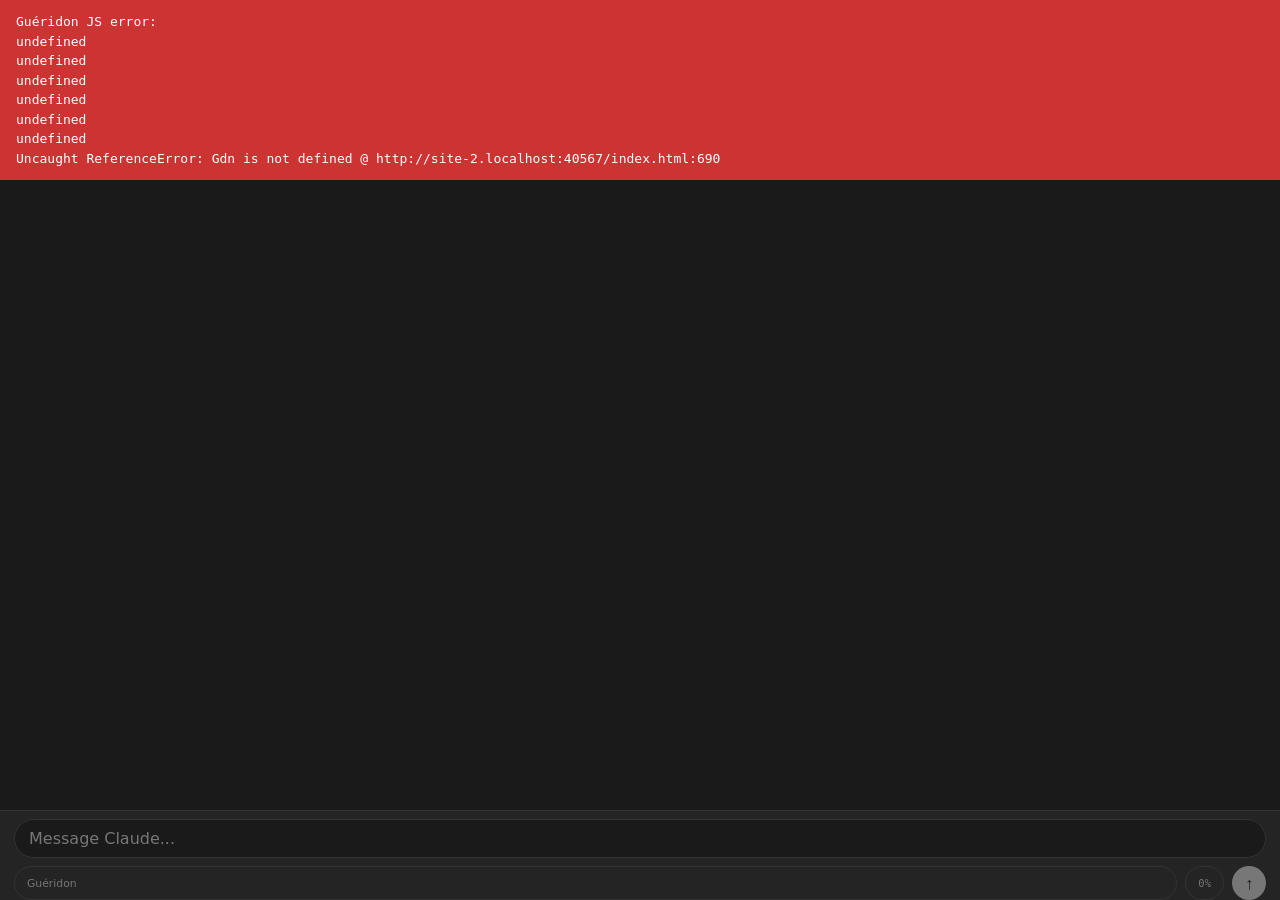
==== commit 3936b0b5: "Fix message cut-off, optimistic busy state, faster reconnect - Messages bottom padding clears the st" ====
--- a/index.html
+++ b/index.html
@@ -330,8 +330,12 @@
   };
 
   sseSource.onopen = () => {
-    // Fires on initial connect and each reconnect
+    // Fires on initial connect and each reconnect.
+    // Set connected immediately to reduce grey-flash duration — hello
+    // event confirms the handshake but the transport is already live.
+    liveState.connection = 'connected';
     sseResetWatchdog();
+    sseRender();
   };
 }
 
@@ -970,6 +974,11 @@
 
     // Send via SSE bridge
     if (bridgeUrl && sseCurrentFolder) {
+      // Optimistic busy — show working state immediately rather than waiting
+      // for the bridge to echo it back via SSE (can lag during CC resume).
+      liveState.status = 'working';
+      document.body.dataset.busy = 'true';
+      refreshSendButton();
       ssePostPrompt(sseCurrentFolder, text);
     }
 
--- a/style.css
+++ b/style.css
@@ -48,7 +48,8 @@
    (flex: 1 means 1 1 0 — messages can collapse to zero height.) */
 .messages {
   flex: 1 0 auto;
-  padding: calc(var(--safe-top) + 12px) 14px 16px;
+  /* Bottom padding clears the sticky input area (~100px + safe-area). */
+  padding: calc(var(--safe-top) + 12px) 14px calc(110px + var(--safe-bottom));
   display: flex;
   flex-direction: column;
   gap: 10px;
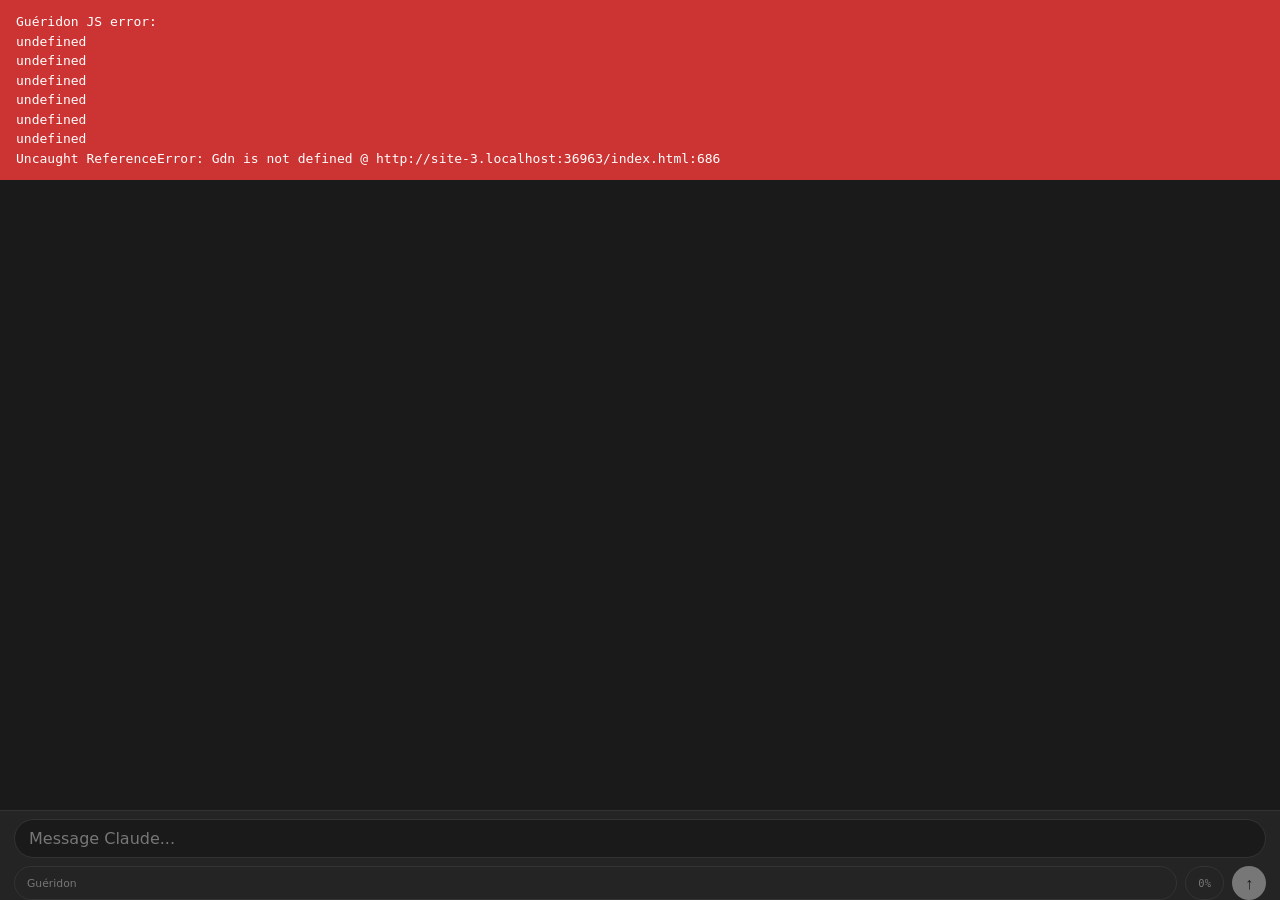
==== commit e41d2293: "Fix message cut-off, optimistic busy state, faster reconnect - Messages bottom padding clears the st" ====
--- a/index.html
+++ b/index.html
@@ -330,12 +330,8 @@
   };
 
   sseSource.onopen = () => {
-    // Fires on initial connect and each reconnect.
-    // Set connected immediately to reduce grey-flash duration — hello
-    // event confirms the handshake but the transport is already live.
-    liveState.connection = 'connected';
+    // Fires on initial connect and each reconnect
     sseResetWatchdog();
-    sseRender();
   };
 }
 
@@ -974,12 +970,14 @@
 
     // Send via SSE bridge
     if (bridgeUrl && sseCurrentFolder) {
-      // Optimistic busy — show working state immediately rather than waiting
-      // for the bridge to echo it back via SSE (can lag during CC resume).
-      liveState.status = 'working';
-      document.body.dataset.busy = 'true';
-      refreshSendButton();
-      ssePostPrompt(sseCurrentFolder, text);
+      // Disable send button immediately — honest "sent" state.
+      // The bridge's SSE state event will set the real busy/idle status.
+      sendBtn.dataset.active = 'false';
+      sendBtn.disabled = true;
+      ssePostPrompt(sseCurrentFolder, text).then(result => {
+        sendBtn.disabled = false;
+        if (!result.ok) refreshSendButton();
+      });
     }
 
     // Clear staging
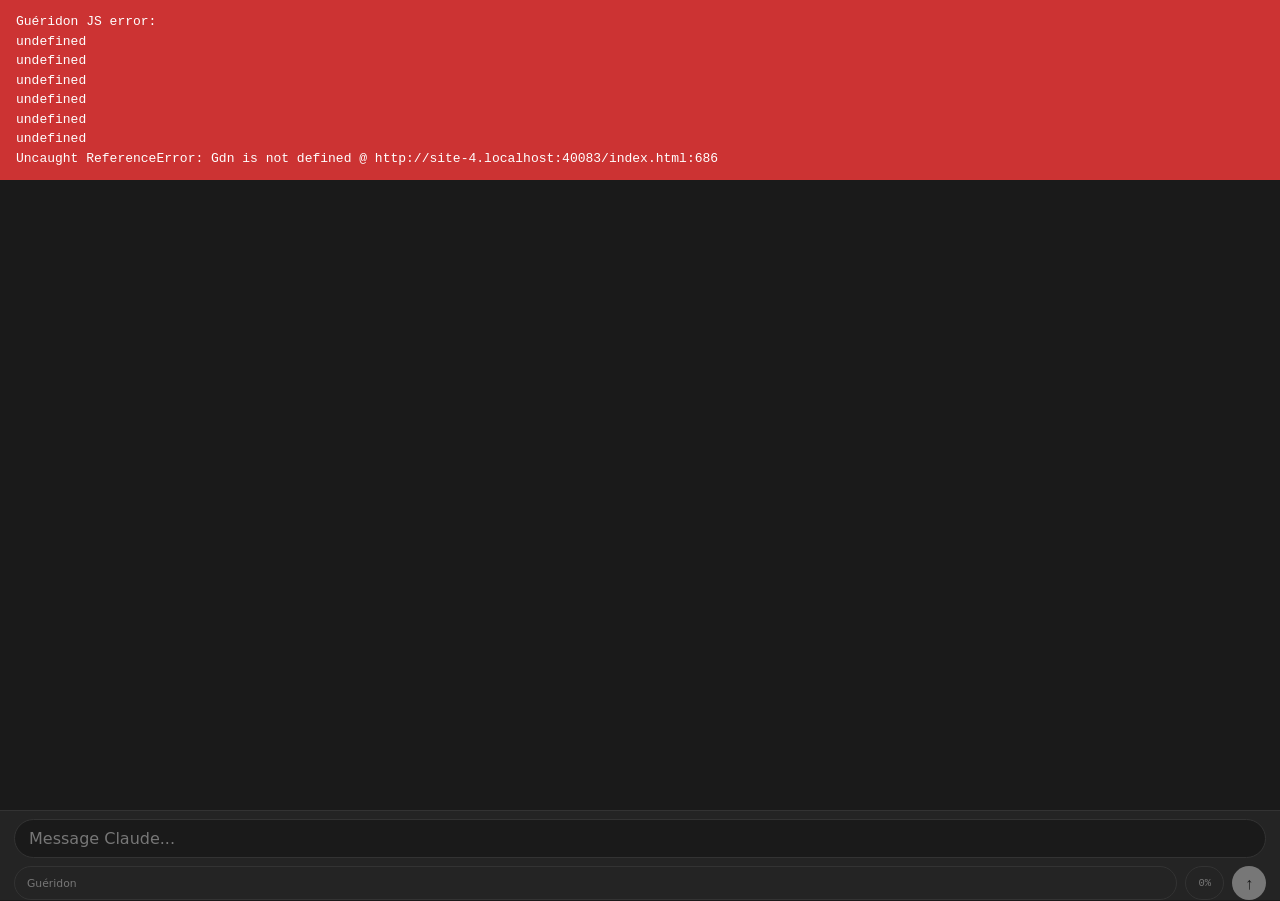
==== commit 669cbcf3: "Wrap markdown tables in scroll container for mobile Wide tables (e.g. titans review output) were bus" ====
--- a/index.html
+++ b/index.html
@@ -721,7 +721,22 @@
 }
 
 // Configure marked — GFM for tables/task lists/strikethrough, no <br> on single newlines
-marked.setOptions({ gfm: true, breaks: false });
+marked.use({ gfm: true, breaks: false, renderer: {
+  // Wrap tables in a scroll container so wide tables scroll independently
+  // instead of dragging the entire viewport sideways on mobile
+  table(token) {
+    let header = '', body = '';
+    for (const cell of token.header) header += this.tablecell(cell);
+    header = this.tablerow({ text: header });
+    for (const row of token.rows) {
+      let rowContent = '';
+      for (const cell of row) rowContent += this.tablecell(cell);
+      body += this.tablerow({ text: rowContent });
+    }
+    if (body) body = `<tbody>${body}</tbody>`;
+    return `<div class="table-wrap"><table>\n<thead>\n${header}</thead>\n${body}</table></div>\n`;
+  }
+}});
 
 
 // renderStatusBar, renderSwitcher, updatePlaceholder, updateSendButton now in /render-chrome.js
--- a/style.css
+++ b/style.css
@@ -35,7 +35,7 @@
   background: var(--bg);
   color: var(--text);
   line-height: 1.5;
-  min-height: 100dvh; /* body grows with content — enables Safari Full Page screenshots */
+  min-height: calc(100dvh + 1px); /* 1px over: forces Safari to collapse URL bar on empty screens */
   display: flex;
   flex-direction: column;
   -webkit-font-smoothing: antialiased;
@@ -48,8 +48,8 @@
    (flex: 1 means 1 1 0 — messages can collapse to zero height.) */
 .messages {
   flex: 1 0 auto;
-  /* Bottom padding clears the sticky input area (~100px + safe-area). */
-  padding: calc(var(--safe-top) + 12px) 14px calc(110px + var(--safe-bottom));
+  /* Bottom padding clears the sticky input area (89px measured + safe-area). */
+  padding: calc(var(--safe-top) + 4px) 14px calc(90px + var(--safe-bottom));
   display: flex;
   flex-direction: column;
   gap: 10px;
@@ -81,7 +81,7 @@
 .msg-user a:link, .msg-user a:visited { color: #8bb8dd; text-decoration: underline; }
 .msg-user a:active { color: var(--accent); }
 
-/* Assistant text — brand orange (scheme A) */
+/* Assistant text — white body, orange accents on headings/bold/blockquotes */
 .msg-assistant {
   align-self: flex-start;
   max-width: 92%;
@@ -169,9 +169,16 @@
 
 .msg-assistant li { margin-bottom: 2px; }
 
+/* Table scroll wrapper — contains wide tables so they scroll independently
+   instead of dragging the viewport sideways on mobile. */
+.table-wrap {
+  overflow-x: auto;
+  margin: 8px 0;
+  -webkit-overflow-scrolling: touch;
+}
+
 .msg-assistant table {
   border-collapse: collapse;
-  margin: 8px 0;
   font-size: 0.82rem;
   width: 100%;
   color: var(--text-mid);
@@ -324,7 +331,11 @@
 /* === Input area === */
 /* Sticky: stays at viewport bottom while document scrolls.
    will-change: transform promotes to compositor layer, preventing
-   sticky flicker during iOS keyboard animation. */
+   sticky flicker during iOS keyboard animation.
+   Negative margin-top pulls the input up into the messages' bottom padding,
+   eliminating the grey gap at the document bottom and on empty screens.
+   During scroll the sticky offset overrides — the padding still provides
+   scroll clearance behind the input. */
 .input-area {
   flex-shrink: 0;
   position: sticky;
@@ -334,6 +345,7 @@
   background: var(--surface);
   border-top: 1px solid var(--border);
   padding: 8px 14px var(--safe-bottom);
+  margin-top: calc(-90px - var(--safe-bottom));
   display: flex;
   flex-direction: column;
   gap: 8px;
@@ -661,10 +673,22 @@
   white-space: nowrap;
 }
 
-/* Disconnected state: desaturated + dimmed — clearly "wrong" like Mac deep-sleep resume */
-body[data-connection="disconnected"] .messages {
-  opacity: 0.5;
-  filter: grayscale(0.8);
+/* Disconnected state: amber tint overlay.
+   Dark themes can't get meaningfully darker, so we ADD colour instead.
+   Fixed pseudo-element with pointer-events:none keeps UI interactive underneath.
+   Slow pulse breathes the tint so it reads as "working on it" not "broken". */
+body[data-connection="disconnected"]::after {
+  content: '';
+  position: fixed;
+  inset: 0;
+  background: rgba(180, 120, 40, 0.15);
+  pointer-events: none;
+  z-index: 9999;
+  animation: disconnected-pulse 3s ease-in-out infinite;
+}
+@keyframes disconnected-pulse {
+  0%, 100% { background: rgba(180, 120, 40, 0.15); }
+  50% { background: rgba(180, 120, 40, 0.06); }
 }
 
 body[data-connection="disconnected"] .input-field {
@@ -672,11 +696,7 @@
   pointer-events: none;
 }
 
-body[data-connection="disconnected"] .btn-send {
-  opacity: 0.3;
-  pointer-events: none;
-}
-
+body[data-connection="disconnected"] .btn-send,
 body[data-connection="disconnected"] .btn-slash,
 body[data-connection="disconnected"] .btn-file {
   opacity: 0.3;
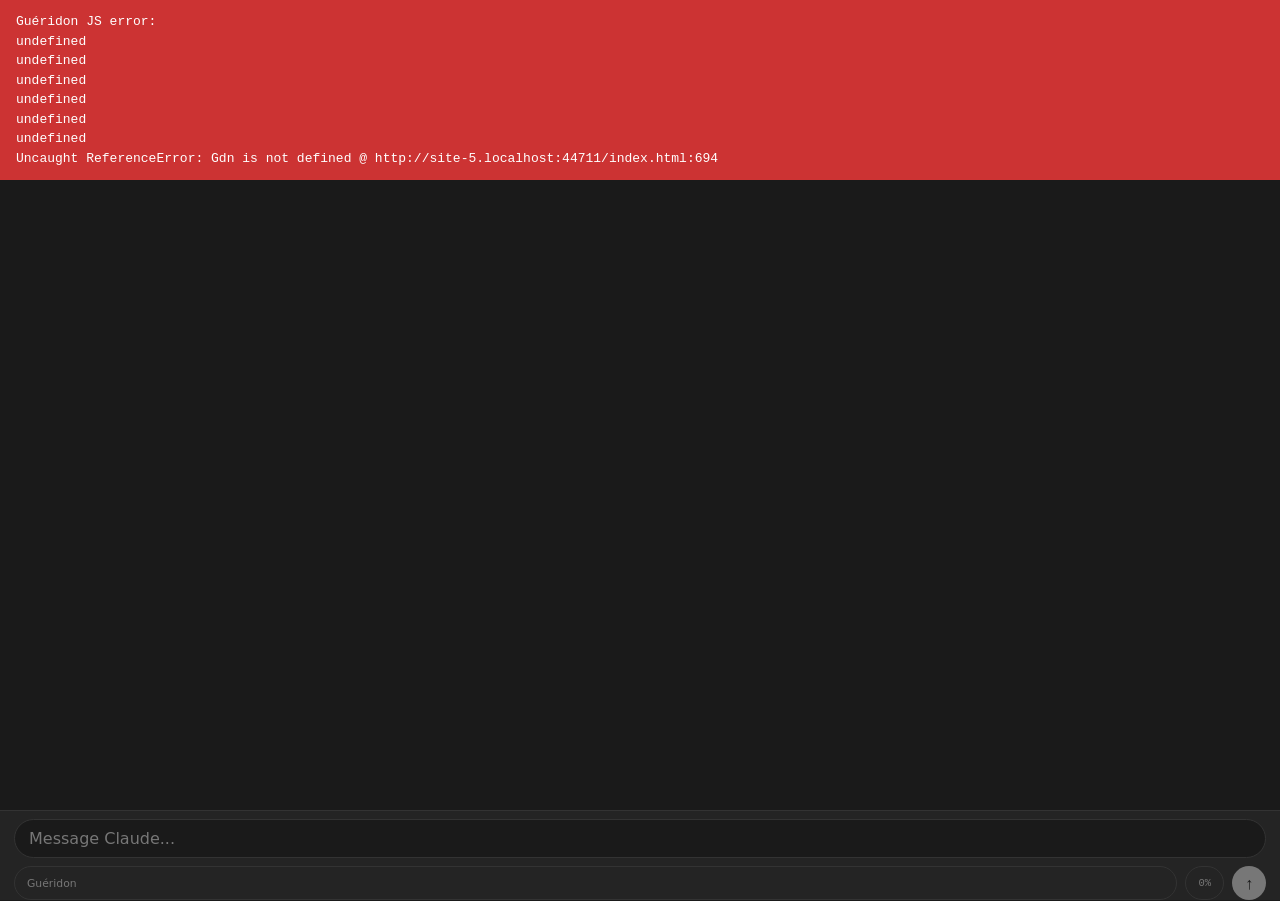
==== commit d88e31b2: "Add turn-complete chime when Claude finishes responding Short 880Hz tone plays on busy→idle transiti" ====
--- a/index.html
+++ b/index.html
@@ -270,9 +270,9 @@
       location.reload();
       return;
     }
-    liveState.connection = 'connected';
+    // SSE connected, but if we need to reload session state, stay in 'loading'
+    // until the state snapshot arrives. Only set 'connected' if no session to restore.
     sseResetWatchdog();
-    sseRender();
 
     // Store bridge-issued push token for subscribe/unsubscribe auth (gdn-ricocu)
     ssePushToken = data.pushToken || null;
@@ -287,14 +287,18 @@
     // Without this, deltas arriving between reconnect and state snapshot accumulate
     // on top of old messages, causing visual duplication.
     if (sseCurrentFolder) {
-      // Always clear stale messages when we have an active folder —
-      // both auto-reconnect (Last-Event-ID) and watchdog reconnect (fresh
-      // EventSource) need a clean slate before the state snapshot arrives.
+      // Stay in 'loading' (amber tint) until state snapshot arrives.
+      // Without this, 'connected' flashes before messages load.
+      liveState.connection = 'loading';
       liveState.messages = [];
       ssePostSession(sseCurrentFolder);
     } else if (location.hash.length > 1) {
+      liveState.connection = 'loading';
       ssePostSession(location.hash.slice(1));
-    }
+    } else {
+      liveState.connection = 'connected';
+    }
+    sseRender();
   });
 
   sseSource.addEventListener('folders', (ev) => {
@@ -388,6 +392,9 @@
   // Bridge broadcasts: { session: folderName, ...getState() }
   // getState().session is {id, model, project, context_pct} — overwrites the string
   // (later properties win in spread). So data.session is the object.
+
+  // State snapshot arrived — clear loading/disconnected amber tint
+  liveState.connection = 'connected';
 
   if (data.messages) {
     console.log('[bb] state snapshot:', data.messages.length, 'msgs');
@@ -601,6 +608,7 @@
   liveState.messages = [];
   liveState.status = 'idle';
   liveState._activity = null;
+  liveState.connection = 'loading'; // amber tint until state snapshot arrives
   location.hash = name;
   stagedDeposits = [];
   renderStagedDeposits();
@@ -892,9 +900,11 @@
   window.scrollTo({ top: document.body.scrollHeight });
 });
 
-// Enter = newline. Shift+Enter or Cmd/Ctrl+Enter = submit.
+// Enter = newline always. Cmd/Ctrl+Enter = submit (hardware keyboard only).
+// Shift+Enter deliberately NOT a submit shortcut — iOS auto-capitalisation
+// leaves a phantom shiftKey=true on the next keydown, causing accidental submits.
 ta.addEventListener('keydown', (e) => {
-  if (e.key === 'Enter' && (e.shiftKey || e.metaKey || e.ctrlKey)) {
+  if (e.key === 'Enter' && (e.metaKey || e.ctrlKey)) {
     e.preventDefault();
     sendBtn.click();
   }
@@ -1177,6 +1187,152 @@
     uploadFiles(e.dataTransfer.files);
   }
 });
+
+// === Voice input — hold send button to dictate ===
+// Hold = dictate (text streams into textarea), release = stop + send.
+// Tap (< 300ms) = normal send. Overloads the send button.
+{
+  const SpeechRecognition = window.SpeechRecognition || window.webkitSpeechRecognition;
+
+  if (SpeechRecognition) {
+    let recognition = null;
+    let isListening = false;
+    let finalTranscript = '';
+    let holdTimer = null;
+    let didDictate = false;
+    const HOLD_THRESHOLD = 300; // ms — shorter = tap (send), longer = hold (dictate)
+
+    function startListening() {
+      if (isListening) return;
+      recognition = new SpeechRecognition();
+      recognition.continuous = true;
+      recognition.interimResults = true;
+      recognition.lang = 'en-GB';
+
+      finalTranscript = '';
+      let interimSnapshot = '';
+
+      recognition.onresult = (event) => {
+        let interim = '';
+        for (let i = event.resultIndex; i < event.results.length; i++) {
+          const transcript = event.results[i][0].transcript;
+          if (event.results[i].isFinal) {
+            finalTranscript += transcript;
+          } else {
+            interim += transcript;
+          }
+        }
+        const before = ta.value.slice(0, ta.value.length - interimSnapshot.length);
+        interimSnapshot = finalTranscript + interim;
+        ta.value = before + interimSnapshot;
+        refreshSendButton();
+      };
+
+      recognition.onerror = (event) => {
+        console.error('[mic] error:', event.error);
+        stopListening(false);
+      };
+
+      recognition.onend = () => {
+        if (isListening) stopListening(true);
+      };
+
+      recognition.start();
+      isListening = true;
+      sendBtn.dataset.listening = 'true';
+      console.log('[mic] listening...');
+    }
+
+    function stopListening(autoSend) {
+      if (recognition) {
+        try { recognition.stop(); } catch(e) {}
+        recognition = null;
+      }
+      isListening = false;
+      sendBtn.dataset.listening = 'false';
+      console.log('[mic] stopped, transcript:', finalTranscript);
+      if (autoSend && finalTranscript.trim()) {
+        // Prefix with [dictated] so Claude is forgiving of transcription artifacts
+        const dictatedText = '[dictated] ' + finalTranscript.trim();
+        // Replace the transcript in the textarea with the prefixed version
+        const before = ta.value.slice(0, ta.value.length - finalTranscript.length);
+        ta.value = before + dictatedText;
+        setTimeout(() => sendBtn.click(), 0);
+      }
+    }
+
+    // Intercept pointerdown on send button: start a timer.
+    // If held past threshold, start dictating (and suppress the click).
+    // If released before threshold, let the normal click handler fire.
+    sendBtn.addEventListener('pointerdown', (e) => {
+      didDictate = false;
+      holdTimer = setTimeout(() => {
+        holdTimer = null;
+        didDictate = true;
+        startListening();
+      }, HOLD_THRESHOLD);
+    });
+
+    sendBtn.addEventListener('pointerup', () => {
+      if (holdTimer) {
+        // Released before threshold — normal tap. Let click fire.
+        clearTimeout(holdTimer);
+        holdTimer = null;
+      } else if (didDictate) {
+        // Was dictating — stop and send.
+        stopListening(true);
+        didDictate = false;
+      }
+    });
+
+    sendBtn.addEventListener('pointercancel', () => {
+      if (holdTimer) {
+        clearTimeout(holdTimer);
+        holdTimer = null;
+      }
+      if (didDictate) {
+        stopListening(false);
+        didDictate = false;
+      }
+    });
+
+    // Suppress the click that fires after a hold-release
+    sendBtn.addEventListener('click', (e) => {
+      if (didDictate) {
+        e.stopImmediatePropagation();
+        didDictate = false;
+      }
+    }, { capture: true });
+  }
+}
+
+// === Turn-complete chime ===
+// Plays a short tone when Claude finishes responding (busy → idle).
+// Lightweight alternative to push notifications for voice-driven flow.
+{
+  let wasBusy = false;
+
+  function playChime() {
+    try {
+      const ctx = new (window.AudioContext || window.webkitAudioContext)();
+      const osc = ctx.createOscillator();
+      const gain = ctx.createGain();
+      osc.connect(gain);
+      gain.connect(ctx.destination);
+      osc.frequency.value = 880;
+      gain.gain.value = 0.15;
+      osc.start();
+      gain.gain.exponentialRampToValueAtTime(0.001, ctx.currentTime + 0.2);
+      osc.stop(ctx.currentTime + 0.2);
+    } catch(e) {}
+  }
+
+  new MutationObserver(() => {
+    const busy = document.body.dataset.busy === 'true';
+    if (wasBusy && !busy) playChime();
+    wasBusy = busy;
+  }).observe(document.body, { attributes: true, attributeFilter: ['data-busy'] });
+}
 </script>
 </body>
 </html>
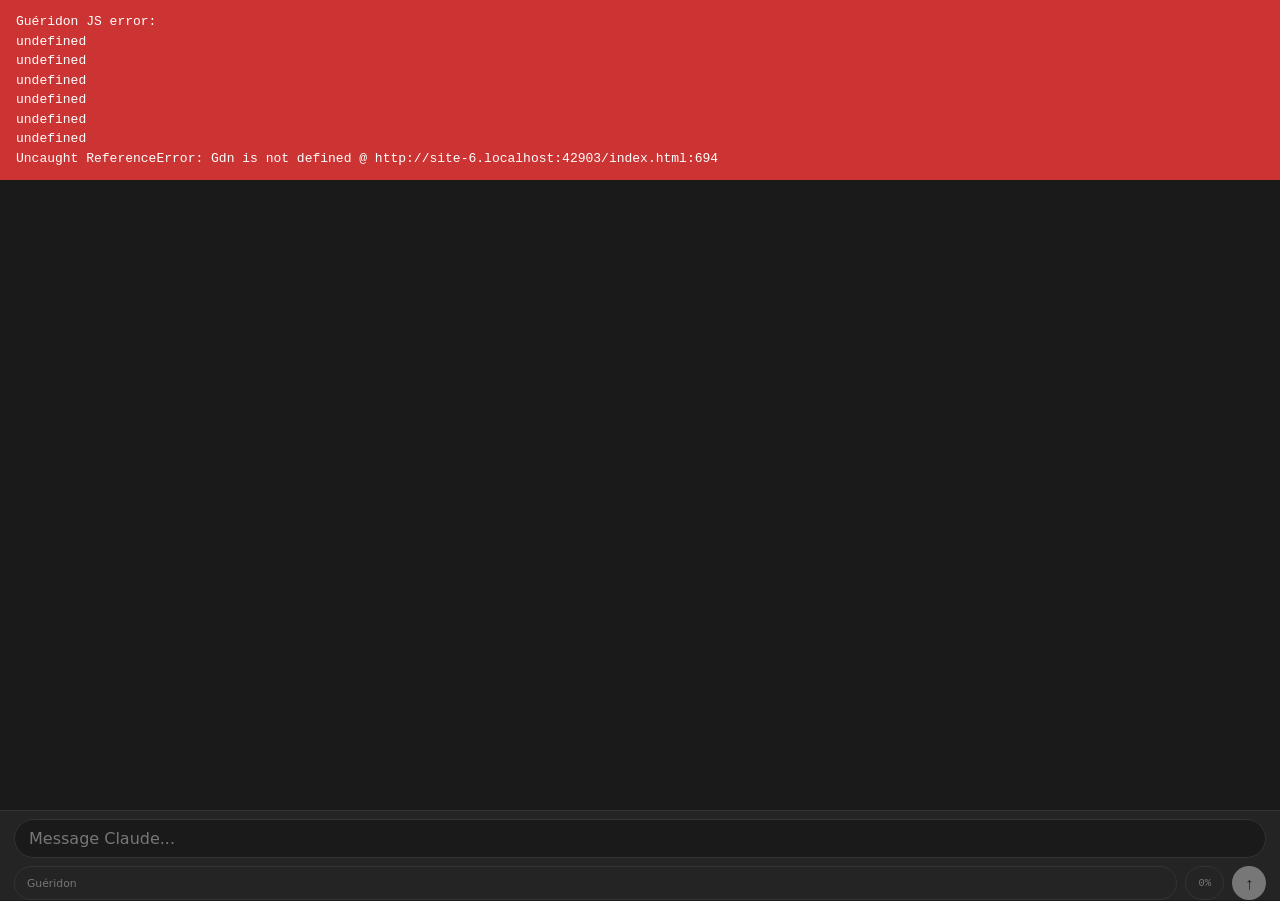
==== commit f99c5fc3: "Add UI polish bons: clean exit screen, PTT target, chime, table sizing Orange accent pulse during di" ====
--- a/index.html
+++ b/index.html
@@ -862,6 +862,7 @@
 });
 
 // Context lozenge: tap when amber/red offers exit, long-press always offers exit
+// PTT fires at 300ms on the bar — if isListening is true, skip the exit confirm.
 {
   const contextBtn = document.getElementById('contextBtn');
   let longPressTimer = null;
@@ -870,6 +871,7 @@
     didLongPress = false;
     longPressTimer = setTimeout(() => {
       didLongPress = true;
+      if (isListening) return; // PTT took over — don't show exit confirm
       if (sseCurrentFolder && confirm('End this session and return to the lobby?')) {
         exitSession();
       }
@@ -878,6 +880,7 @@
   contextBtn.addEventListener('pointerup', () => {
     clearTimeout(longPressTimer);
     if (didLongPress) return;
+    if (isListening) return; // PTT active — suppress tap action
     const level = contextBtn.dataset.level;
     if ((level === 'low' || level === 'critical') && sseCurrentFolder) {
       if (confirm('Context is running high. End this session and start fresh?')) {
@@ -1188,19 +1191,37 @@
   }
 });
 
-// === Voice input — hold send button to dictate ===
-// Hold = dictate (text streams into textarea), release = stop + send.
-// Tap (< 300ms) = normal send. Overloads the send button.
+// === Audio context (shared by voice input + chime) ===
+// Must be created on a user gesture for Safari. We create it on first
+// pointerdown on the send button and share it across features.
+let sharedAudioCtx = null;
+let isListening = false; // hoisted so chime block can check it
+function ensureAudioCtx() {
+  if (!sharedAudioCtx) {
+    try { sharedAudioCtx = new (window.AudioContext || window.webkitAudioContext)(); } catch(e) {}
+  }
+  return sharedAudioCtx;
+}
+
+// === Voice input — hold btn-bar to dictate ===
+// Hold anywhere on the bar (folder/context lozenges) = dictate, release = stop + auto-send.
+// Send button is tap-only (no hold overload). Individual button taps still work
+// (folder opens switcher, context shows exit) because PTT only activates after 300ms.
+//
+// Key insight: recognition.stop() is async. After calling it, onresult
+// keeps firing with final results. We must wait for onend before sending,
+// otherwise late results overwrite the textarea after it's been cleared.
 {
   const SpeechRecognition = window.SpeechRecognition || window.webkitSpeechRecognition;
-
-  if (SpeechRecognition) {
+  const btnBar = document.querySelector('.btn-bar');
+
+  if (SpeechRecognition && btnBar) {
     let recognition = null;
-    let isListening = false;
-    let finalTranscript = '';
+    // isListening is hoisted to module scope (shared with chime block)
+    let pendingSend = false; // true = send when recognition finishes
     let holdTimer = null;
-    let didDictate = false;
-    const HOLD_THRESHOLD = 300; // ms — shorter = tap (send), longer = hold (dictate)
+    let suppressClick = false;
+    const HOLD_THRESHOLD = 300;
 
     function startListening() {
       if (isListening) return;
@@ -1209,121 +1230,141 @@
       recognition.interimResults = true;
       recognition.lang = 'en-GB';
 
-      finalTranscript = '';
-      let interimSnapshot = '';
+      let finalTranscript = '';
+      let lastPreview = ''; // last-known text (final + interim) as fallback
+      const textBefore = ta.value; // preserve any typed text
 
       recognition.onresult = (event) => {
         let interim = '';
-        for (let i = event.resultIndex; i < event.results.length; i++) {
-          const transcript = event.results[i][0].transcript;
-          if (event.results[i].isFinal) {
-            finalTranscript += transcript;
+        finalTranscript = '';
+        for (let i = 0; i < event.results.length; i++) {
+          const t = event.results[i][0].transcript;
+          const isFinal = event.results[i].isFinal;
+          if (isFinal) {
+            if (finalTranscript && !finalTranscript.endsWith(' ') && !t.startsWith(' '))
+              finalTranscript += ' ';
+            finalTranscript += t;
           } else {
-            interim += transcript;
+            if (interim && !interim.endsWith(' ') && !t.startsWith(' '))
+              interim += ' ';
+            interim += t;
           }
         }
-        const before = ta.value.slice(0, ta.value.length - interimSnapshot.length);
-        interimSnapshot = finalTranscript + interim;
-        ta.value = before + interimSnapshot;
+        let preview = finalTranscript;
+        if (interim) {
+          if (preview && !preview.endsWith(' ') && !interim.startsWith(' '))
+            preview += ' ';
+          preview += interim;
+        }
+        lastPreview = preview;
+        ta.value = textBefore + preview;
         refreshSendButton();
       };
 
       recognition.onerror = (event) => {
         console.error('[mic] error:', event.error);
-        stopListening(false);
+        pendingSend = false;
+        cleanup();
       };
 
       recognition.onend = () => {
-        if (isListening) stopListening(true);
+        const transcript = (lastPreview || finalTranscript).trim();
+        cleanup();
+        if (pendingSend && transcript) {
+          ta.value = textBefore + '[dictated] ' + transcript;
+          refreshSendButton();
+          sendBtn.click();
+        }
+        pendingSend = false;
       };
+
+      function cleanup() {
+        isListening = false;
+        btnBar.dataset.listening = 'false';
+        recognition = null;
+      }
 
       recognition.start();
       isListening = true;
-      sendBtn.dataset.listening = 'true';
-      console.log('[mic] listening...');
-    }
-
-    function stopListening(autoSend) {
-      if (recognition) {
-        try { recognition.stop(); } catch(e) {}
-        recognition = null;
-      }
-      isListening = false;
-      sendBtn.dataset.listening = 'false';
-      console.log('[mic] stopped, transcript:', finalTranscript);
-      if (autoSend && finalTranscript.trim()) {
-        // Prefix with [dictated] so Claude is forgiving of transcription artifacts
-        const dictatedText = '[dictated] ' + finalTranscript.trim();
-        // Replace the transcript in the textarea with the prefixed version
-        const before = ta.value.slice(0, ta.value.length - finalTranscript.length);
-        ta.value = before + dictatedText;
-        setTimeout(() => sendBtn.click(), 0);
-      }
-    }
-
-    // Intercept pointerdown on send button: start a timer.
-    // If held past threshold, start dictating (and suppress the click).
-    // If released before threshold, let the normal click handler fire.
-    sendBtn.addEventListener('pointerdown', (e) => {
-      didDictate = false;
+      pendingSend = false;
+      btnBar.dataset.listening = 'true';
+    }
+
+    function requestStop(shouldSend) {
+      if (!recognition) return;
+      pendingSend = shouldSend;
+      try { recognition.stop(); } catch(e) {}
+    }
+
+    // Hold detection on the entire btn-bar (excluding send button)
+    btnBar.addEventListener('pointerdown', (e) => {
+      // Don't hijack the send button — it stays tap-only
+      if (e.target.closest('.btn-send')) return;
+      ensureAudioCtx();
+      // If already listening, treat as stop + send
+      if (isListening) {
+        suppressClick = true;
+        requestStop(true);
+        return;
+      }
+      suppressClick = false;
       holdTimer = setTimeout(() => {
         holdTimer = null;
-        didDictate = true;
+        suppressClick = true;
         startListening();
       }, HOLD_THRESHOLD);
     });
 
-    sendBtn.addEventListener('pointerup', () => {
-      if (holdTimer) {
-        // Released before threshold — normal tap. Let click fire.
-        clearTimeout(holdTimer);
-        holdTimer = null;
-      } else if (didDictate) {
-        // Was dictating — stop and send.
-        stopListening(true);
-        didDictate = false;
-      }
-    });
-
-    sendBtn.addEventListener('pointercancel', () => {
+    btnBar.addEventListener('pointerup', (e) => {
+      if (e.target.closest('.btn-send')) return;
       if (holdTimer) {
         clearTimeout(holdTimer);
         holdTimer = null;
-      }
-      if (didDictate) {
-        stopListening(false);
-        didDictate = false;
+        // Short tap — let natural click fire for the individual button
+      } else if (isListening) {
+        requestStop(true);
       }
     });
 
-    // Suppress the click that fires after a hold-release
-    sendBtn.addEventListener('click', (e) => {
-      if (didDictate) {
+    btnBar.addEventListener('pointercancel', () => {
+      if (holdTimer) { clearTimeout(holdTimer); holdTimer = null; }
+      if (isListening) requestStop(false);
+    });
+
+    // Suppress click on folder/context buttons after hold-release.
+    // PTT sends programmatically from onend.
+    btnBar.addEventListener('click', (e) => {
+      if (suppressClick) {
         e.stopImmediatePropagation();
-        didDictate = false;
+        e.preventDefault();
+        suppressClick = false;
       }
     }, { capture: true });
   }
 }
 
 // === Turn-complete chime ===
-// Plays a short tone when Claude finishes responding (busy → idle).
-// Lightweight alternative to push notifications for voice-driven flow.
+// Short tone when Claude finishes responding (busy → idle).
+// Uses sharedAudioCtx — created on user gesture (send button pointerdown).
+// Won't chime until user has interacted at least once (Safari requirement).
 {
   let wasBusy = false;
 
   function playChime() {
+    if (isListening) return; // don't interrupt active dictation
+    const ctx = sharedAudioCtx;
+    if (!ctx) return; // no gesture yet — skip silently
     try {
-      const ctx = new (window.AudioContext || window.webkitAudioContext)();
+      if (ctx.state === 'suspended') ctx.resume();
       const osc = ctx.createOscillator();
       const gain = ctx.createGain();
       osc.connect(gain);
       gain.connect(ctx.destination);
-      osc.frequency.value = 880;
-      gain.gain.value = 0.15;
+      osc.frequency.value = 350;
+      gain.gain.value = 0.06;
       osc.start();
-      gain.gain.exponentialRampToValueAtTime(0.001, ctx.currentTime + 0.2);
-      osc.stop(ctx.currentTime + 0.2);
+      gain.gain.exponentialRampToValueAtTime(0.001, ctx.currentTime + 0.3);
+      osc.stop(ctx.currentTime + 0.3);
     } catch(e) {}
   }
 
--- a/style.css
+++ b/style.css
@@ -77,6 +77,7 @@
   border-radius: 18px 18px 4px 18px;
   font-size: 0.93rem;
   line-height: 1.4;
+  overflow-wrap: break-word;
 }
 .msg-user a:link, .msg-user a:visited { color: #8bb8dd; text-decoration: underline; }
 .msg-user a:active { color: var(--accent); }
@@ -89,6 +90,7 @@
   padding: 2px 0;
   color: var(--text);
   line-height: 1.5;
+  overflow-wrap: break-word;
 }
 
 /* Markdown in assistant messages */
@@ -180,7 +182,8 @@
 .msg-assistant table {
   border-collapse: collapse;
   font-size: 0.82rem;
-  width: 100%;
+  min-width: 100%;
+  white-space: nowrap;
   color: var(--text-mid);
 }
 
@@ -400,6 +403,10 @@
   justify-content: center;
   flex-shrink: 0;
   cursor: pointer;
+  -webkit-user-select: none;
+  user-select: none;
+  -webkit-touch-callout: none;
+  touch-action: manipulation;
 }
 
 .btn-slash, .btn-file {
@@ -416,6 +423,19 @@
 }
 .btn-send[data-active="true"] { background: var(--accent); }
 .btn-send[data-stop="true"] { background: var(--red); }
+.btn-send[data-listening="true"] {
+  background: var(--accent);
+  animation: mic-pulse 1s ease-in-out infinite;
+}
+.btn-bar[data-listening="true"] .btn-lozenge {
+  border-color: var(--accent);
+  color: var(--accent);
+  animation: mic-pulse 1s ease-in-out infinite;
+}
+@keyframes mic-pulse {
+  0%, 100% { opacity: 1; }
+  50% { opacity: 0.6; }
+}
 
 .btn-lozenge {
   height: 34px;
@@ -432,6 +452,10 @@
   cursor: pointer;
   white-space: nowrap;
   overflow: hidden;
+  -webkit-user-select: none;
+  user-select: none;
+  -webkit-touch-callout: none;
+  touch-action: manipulation;
 }
 .btn-lozenge:active { background: var(--surface-raised); }
 .btn-lozenge.folder { flex: 1; min-width: 0; }
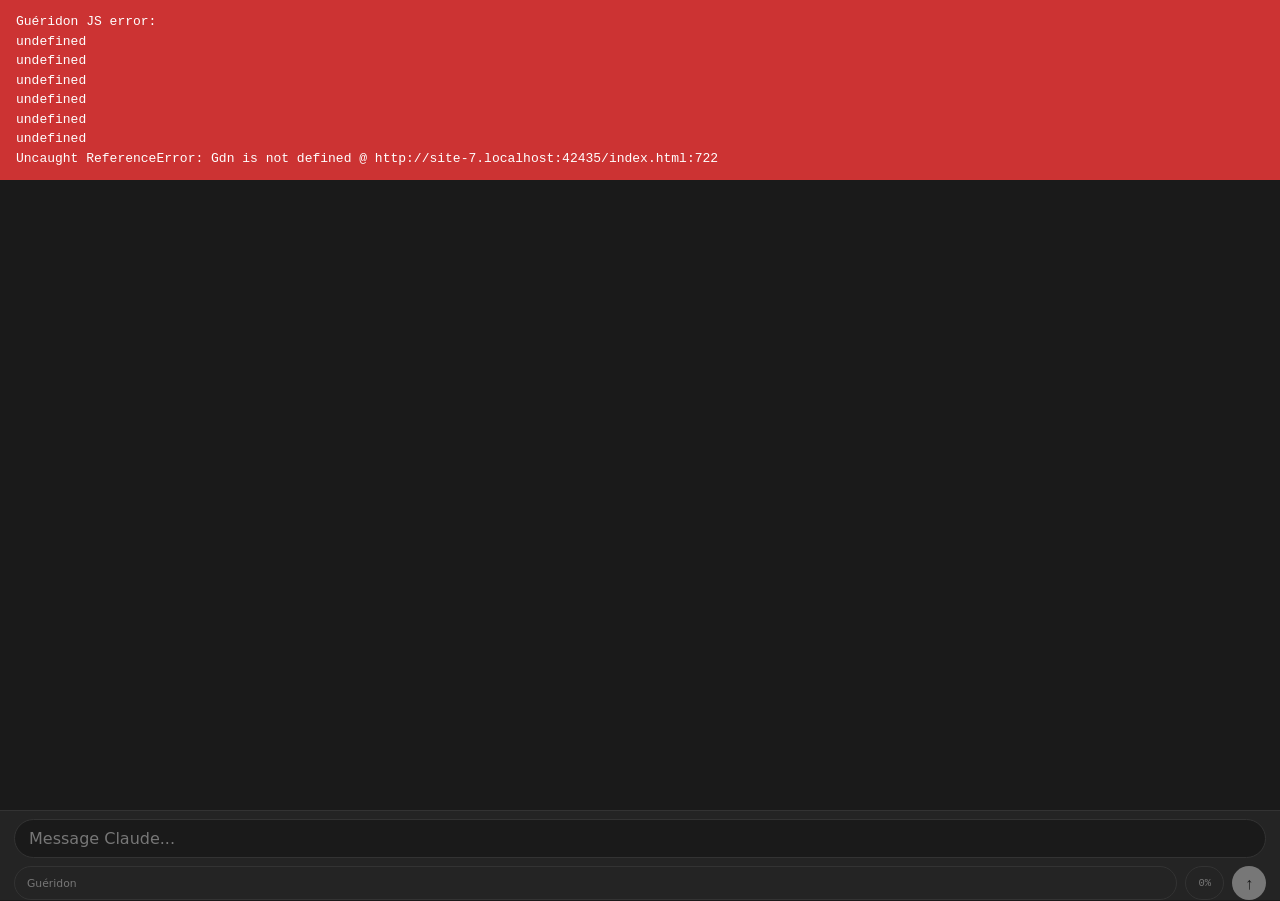
==== commit 2911445b: "Fix context lozenge long-press: exclude from PTT target PTT pointerdown/pointerup now skip .btn-loze" ====
--- a/index.html
+++ b/index.html
@@ -244,6 +244,8 @@
 let sseCurrentFolder = null; // folder name we're connected to
 let ssePushToken = null;     // bridge-issued token for push subscribe/unsubscribe auth (gdn-ricocu)
 let sseWatchdog = null;
+let sseContentHash = null; // content hash from first hello — null until set
+let sseStale = false;      // true when bridge has newer client files
 const SSE_WATCHDOG_MS = 65_000; // 60s silence = dead (pings every 30s + margin)
 
 // Live state — shared between SSE and WS modes
@@ -269,6 +271,15 @@
       console.error('[bb] protocol version mismatch, reloading');
       location.reload();
       return;
+    }
+    // Track content hash — first hello sets baseline, subsequent detect staleness
+    if (data.contentHash) {
+      if (!sseContentHash) {
+        sseContentHash = data.contentHash;
+      } else if (data.contentHash !== sseContentHash) {
+        sseStale = true;
+        refreshPlaceholder();
+      }
     }
     // SSE connected, but if we need to reload session state, stay in 'loading'
     // until the state snapshot arrives. Only set 'connected' if no session to restore.
@@ -414,6 +425,22 @@
       tag: `gueridon-done-${folder}`,
       folder,
     });
+  }
+
+  // CC process exited — clean up like exitSession() so no stale messages linger
+  if (data.processAlive === false && sseCurrentFolder) {
+    sseCurrentFolder = null;
+    liveState.session = {};
+    liveState.messages = [];
+    liveState.status = 'idle';
+    liveState._activity = null;
+    liveState.slashCommands = null;
+    location.hash = '';
+    switcherOpen = true;
+    fetch(bridgeUrl + '/folders')
+      .then(r => r.json())
+      .then(d => { if (d.folders) handleSSEFolders(d.folders); })
+      .catch(() => {});
   }
 
   sseRender();
@@ -624,6 +651,7 @@
     status: liveState.status,
     activity: liveState._activity,
     model: liveState.session?.model,
+    stale: sseStale,
   });
 }
 
@@ -862,7 +890,7 @@
 });
 
 // Context lozenge: tap when amber/red offers exit, long-press always offers exit
-// PTT fires at 300ms on the bar — if isListening is true, skip the exit confirm.
+// PTT excludes context lozenge, so no conflict.
 {
   const contextBtn = document.getElementById('contextBtn');
   let longPressTimer = null;
@@ -871,7 +899,6 @@
     didLongPress = false;
     longPressTimer = setTimeout(() => {
       didLongPress = true;
-      if (isListening) return; // PTT took over — don't show exit confirm
       if (sseCurrentFolder && confirm('End this session and return to the lobby?')) {
         exitSession();
       }
@@ -880,7 +907,6 @@
   contextBtn.addEventListener('pointerup', () => {
     clearTimeout(longPressTimer);
     if (didLongPress) return;
-    if (isListening) return; // PTT active — suppress tap action
     const level = contextBtn.dataset.level;
     if ((level === 'low' || level === 'critical') && sseCurrentFolder) {
       if (confirm('Context is running high. End this session and start fresh?')) {
@@ -900,6 +926,7 @@
 
 // Tapping input scrolls to latest — user wants to see recent messages to compose a reply
 ta.addEventListener('focus', () => {
+  if (sseStale) { location.reload(); return; }
   window.scrollTo({ top: document.body.scrollHeight });
 });
 
@@ -1225,6 +1252,7 @@
 
     function startListening() {
       if (isListening) return;
+      window.scrollTo({ top: document.body.scrollHeight });
       recognition = new SpeechRecognition();
       recognition.continuous = true;
       recognition.interimResults = true;
@@ -1296,10 +1324,10 @@
       try { recognition.stop(); } catch(e) {}
     }
 
-    // Hold detection on the entire btn-bar (excluding send button)
+    // Hold detection on the entire btn-bar (excluding send button and context lozenge)
     btnBar.addEventListener('pointerdown', (e) => {
-      // Don't hijack the send button — it stays tap-only
-      if (e.target.closest('.btn-send')) return;
+      // Don't hijack send button (tap-only) or context lozenge (has its own long-press for exit)
+      if (e.target.closest('.btn-send') || e.target.closest('.btn-lozenge.context')) return;
       ensureAudioCtx();
       // If already listening, treat as stop + send
       if (isListening) {
@@ -1316,7 +1344,7 @@
     });
 
     btnBar.addEventListener('pointerup', (e) => {
-      if (e.target.closest('.btn-send')) return;
+      if (e.target.closest('.btn-send') || e.target.closest('.btn-lozenge.context')) return;
       if (holdTimer) {
         clearTimeout(holdTimer);
         holdTimer = null;
--- a/style.css
+++ b/style.css
@@ -57,6 +57,23 @@
 
 .messages > * { flex-shrink: 0; }
 
+/* Update-available banner — hidden by default, revealed by JS */
+.update-banner {
+  position: fixed;
+  top: var(--safe-top, 0);
+  left: 0; right: 0;
+  z-index: 200;
+  background: var(--accent);
+  color: var(--bg);
+  text-align: center;
+  font-size: 0.78rem;
+  font-weight: 600;
+  padding: 6px 12px;
+  cursor: pointer;
+  display: none;
+}
+.update-banner.visible { display: block; }
+
 /* Synthetic system chip — centred, dim, informational */
 .msg-system {
   align-self: center;
@@ -427,7 +444,7 @@
   background: var(--accent);
   animation: mic-pulse 1s ease-in-out infinite;
 }
-.btn-bar[data-listening="true"] .btn-lozenge {
+.btn-bar[data-listening="true"] .btn-lozenge.folder {
   border-color: var(--accent);
   color: var(--accent);
   animation: mic-pulse 1s ease-in-out infinite;
